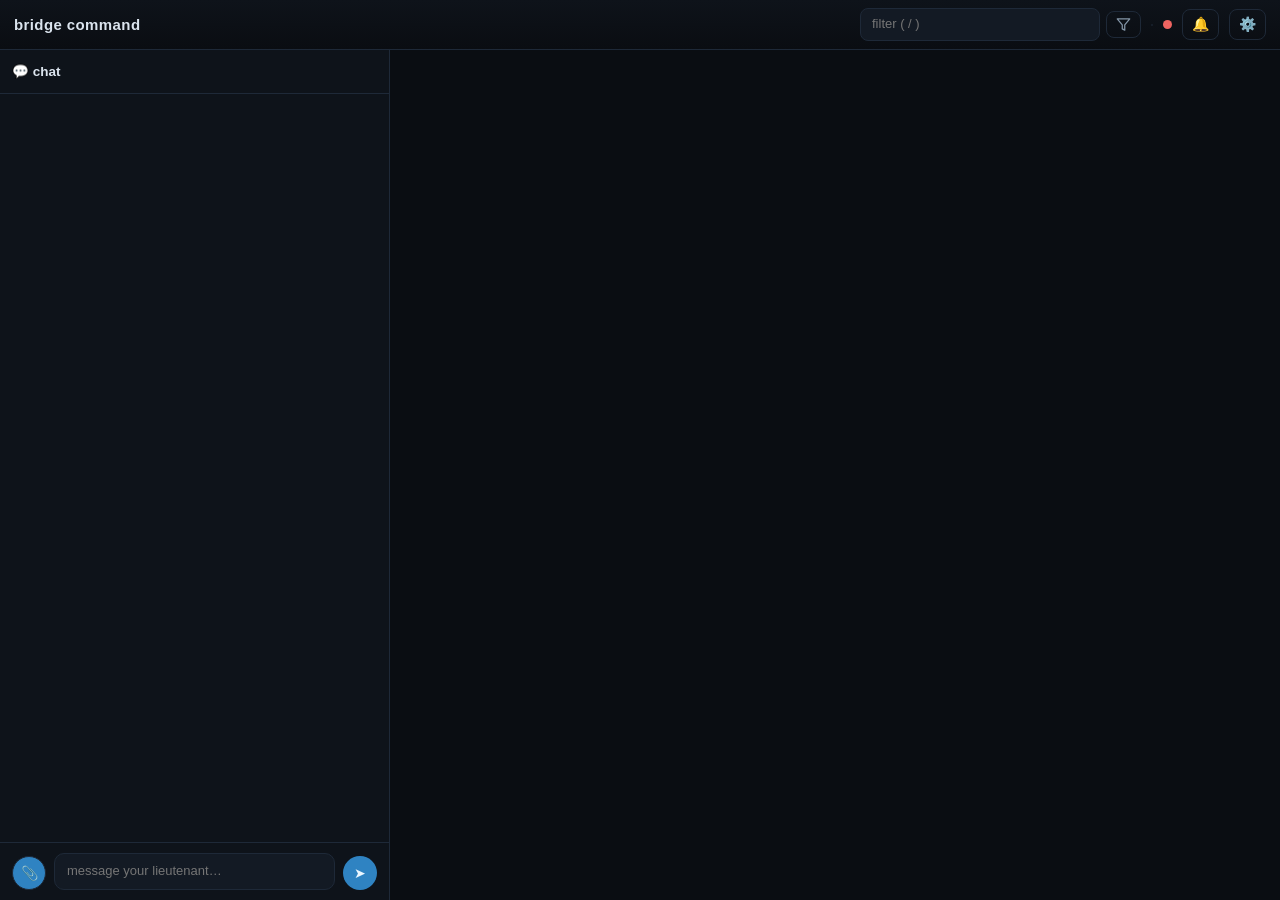
==== ui/index.html @ 44c66519 "Detail plugin actions get their own row; an ACP pane invites no typing and no tmux attach Four plugi" ====
<!DOCTYPE html>
<html lang="en">
<head>
<meta charset="utf-8">
<meta name="viewport" content="width=device-width, initial-scale=1, maximum-scale=1, viewport-fit=cover">
<title>bridge command</title>
<link rel="icon" href="data:image/svg+xml,<svg xmlns='http://www.w3.org/2000/svg' viewBox='0 0 100 100'><text y='.9em' font-size='90'>%E2%9A%93</text></svg>">
<link rel="stylesheet" href="/ui/app.css">
</head>
<body>

<header id="topbar">
  <h1 id="b-title">bridge command</h1>
  <div id="b-subtitle"></div>
  <span id="filter-wrap">
    <!-- mobile only: the text filter collapses to this 🔍; tapping it expands
         the input over the whole row (desktop shows the input directly) -->
    <button id="filter-open" title="search cards">
      <svg viewBox="0 0 24 24" width="15" height="15" fill="none" stroke="currentColor"
           stroke-width="2" stroke-linecap="round" stroke-linejoin="round" aria-hidden="true">
        <circle cx="11" cy="11" r="7"></circle>
        <line x1="21" y1="21" x2="16" y2="16"></line>
      </svg>
    </button>
    <input id="filter" placeholder="filter ( / )" autocomplete="off">
    <!-- the richer filters live in a popup; the badge counts what's active in there -->
    <button id="filter-btn" title="filters">
      <svg viewBox="0 0 24 24" width="15" height="15" fill="none" stroke="currentColor"
           stroke-width="2" stroke-linecap="round" stroke-linejoin="round" aria-hidden="true">
        <polygon points="22 3 2 3 10 12.46 10 19 14 21 14 12.46 22 3"></polygon>
      </svg>
      <span id="filter-btn-n" class="badge-n" hidden></span>
    </button>
    <!-- mobile only: leaves search mode (the filter itself stays applied) -->
    <button id="filter-close" title="done">✕</button>
  </span>
  <!-- the view switcher: one button per switcher view in the main/v1 registry
       (views.js), in rank order — ▦ kanban, ☰ table, 🧊 archived, ⚡ automation,
       then any plugin view. main.js builds the buttons. -->
  <span id="view-seg" role="group" aria-label="board view"></span>
  <span id="status-dot" title="connecting…"></span>
  <button id="bell" title="notifications">🔔<span id="bell-n" class="badge-n" hidden></span></button>
  <button id="gear" title="settings">⚙️</button>
</header>

<!-- filter popup (filterpop.js renders its content) -->
<div id="filter-panel" hidden></div>

<!-- notifications dropdown -->
<div id="notif-panel" hidden>
  <div class="np-head">
    <span class="np-title">Notifications</span>
    <label class="np-all"><input type="checkbox" id="np-show-all"> show all events</label>
    <button id="np-mark-all">mark all read</button>
  </div>
  <div id="np-list"></div>
</div>

<!-- settings panel -->
<div id="settings-panel" hidden>
  <div class="sp-title">voice</div>
  <div class="sp-row">
    <button id="voice-btn" title="speak new lieutenant messages">🔊 off</button>
    <span id="voice-tools" class="dim">
      <select id="voice-select" title="TTS voice"></select>
      <button id="voice-test" title="test the selected voice">▶</button>
    </span>
  </div>
  <!-- the phone-in-a-pocket switch: holds the audio session open (an inaudible
       tone through the same element the speech leaves through) so a reply still
       plays after a Siri Shortcut has taken the microphone from a locked
       screen, and arms the corpse watch that catches the context it kills.
       Off by default: it costs battery and a desktop tab needs none of it. -->
  <div class="sp-title">pocket</div>
  <div class="sp-row">
    <button id="ka-btn" title="keep audio alive with the screen off — for talking to the board from a locked phone; costs battery">🎧 off</button>
    <select id="ka-voice" title="what plays while the session is held: an inaudible tone, or one of five ambient loops"></select>
  </div>
  <div class="sp-title">notifications</div>
  <div id="ns-body">
    <div class="sp-row">
      <button id="ns-master-btn" title="toast + sound for board events">🔔 on</button>
      <input id="ns-volume" type="range" min="0" max="1" step="0.05" title="notification volume">
    </div>
    <div id="ns-list"></div>
  </div>
  <!-- per browser: the terminal is a fact about this machine, and a phone has
       none. Off renders nothing; on, the 👁 drawer gets a ⌨ that opens the
       agent's tmux session outside the board. -->
  <div class="sp-title">terminal</div>
  <div class="sp-row">
    <select id="term-opener" title="how the 👁 drawer's ⌨ opens an agent's session in a real terminal"></select>
  </div>
  <div class="sp-title">monitoring</div>
  <div class="sp-row">
    <button id="mon-open" title="live machine & per-agent load (samples only while open)">📈 machine load</button>
  </div>
  <!-- everything above this line is about THIS BROWSER. The config screen is
       not: it is the board itself, shared by everyone on it, so it hands off to
       a screen of its own. This dropdown is the browser's settings; that screen
       is the board's. -->
  <div class="sp-title">config</div>
  <div class="sp-row">
    <button id="config-open" title="labels, playbooks, projects and lieutenants — the board's own settings">🗂 config</button>
  </div>
</div>

<!-- label picker popover -->
<div id="label-picker" hidden>
  <input id="lp-input" placeholder="add label…" autocomplete="off">
  <div id="lp-list"></div>
</div>

<main id="layout">
  <!-- chat: left, full height, always open on desktop -->
  <section id="chat">
    <div id="chat-head">
      <button id="chat-back" hidden>←</button>
      <!-- lieutenant switcher trigger: the current lieutenant's face + name +
           model/context; tapping it opens the #lt-switcher dropdown below -->
      <button id="chat-lt" type="button" hidden aria-haspopup="listbox" aria-expanded="false"></button>
      <!-- current lieutenant's controls, reachable without opening the dropdown -->
      <button id="chat-lt-peek" class="lts-peek" type="button" hidden title="watch this lieutenant's terminal live">👁</button>
      <button id="chat-lt-menu" class="lts-menu" type="button" hidden title="lieutenant actions">⋯</button>
      <div id="chat-title">💬 chat</div>
      <button id="chat-card-open" title="open card" hidden>open card</button>
    </div>
    <!-- lieutenant switcher dropdown: one row per lieutenant (avatar, name,
         model, context bar, unread/owed) + the ＋ lieutenant row -->
    <div id="lt-switcher" role="listbox" hidden></div>
    <div id="chat-feed"></div>
    <div id="chat-send-err" hidden></div>
    <div id="chat-atts" hidden></div>
    <!-- file context: while a file screen is open, this says which file (and
         which lines, when something is selected) rides along with every
         message sent from here — see chat.js refreshQuote -->
    <div id="chat-quote" hidden></div>
    <form id="chat-form" class="composer">
      <!-- slash-command autocomplete: opens when the composer holds a single
           leading-"/" token; fed by /api/commands for the current chat target -->
      <div id="chat-slash" hidden></div>
      <input id="chat-file" type="file" multiple hidden>
      <button type="button" id="chat-attach" class="composer-attach" title="attach files (images & any type)">📎</button>
      <textarea id="chat-input" rows="1" placeholder="message your lieutenant…" autocomplete="off"></textarea>
      <button type="submit" title="send">➤</button>
    </form>
    <div class="pane-resize" id="chat-resize" title="drag to resize · double-click to reset"></div>
  </section>

  <!-- board: right — one region, one view at a time from the main/v1
       registry (views.js): kanban | table | archived | automation, then any
       plugin view — the switcher, remembered — and the file and settings
       screens, which are not in it (you enter them by opening a file, or from
       the gear). All of them take the board's place with the chat still at
       its side. -->
  <section id="board-wrap">
    <!-- every view below is a .bc-view: views.js marks the one on screen
         .view-on. Plugin views get a div of their own, inserted before the
         taskbar. -->
    <div id="board" class="bc-view"><div class="empty">waiting for board…</div></div>
    <div id="table" class="bc-view"></div>
    <div id="archive" class="bc-view"></div>
    <div id="filepane" class="bc-view"></div>
    <!-- the config screen: one section per thing the BOARD owns, as opposed to
         the browser looking at it — labels, playbooks, projects, lieutenants. -->
    <div id="settings-screen" class="bc-view">
      <!-- the heading row carries the tabs: one button per section, wearing the
           same segmented look as the ▦☰🧊⚡ switcher. data-tab pairs with the
           section's data-sec — that pairing IS the switching logic, so a new
           section is a section element and a button, nothing else. -->
      <!-- the way out, on every viewport: on a phone the ▦☰🧊⚡ switcher has
           collapsed to the active mode's button and this screen has none, so
           without the ⟵ there is no exit. Wears the file screen's crumb look. -->
      <div class="ss-headrow">
        <button type="button" id="ss-back" class="fs-back" title="back to the board">⟵</button>
        <div class="ss-head">config</div>
        <span id="ss-tabs" role="group" aria-label="config section">
          <button type="button" data-tab="labels" class="on">labels</button>
          <button type="button" data-tab="playbooks">playbooks</button>
          <button type="button" data-tab="projects">projects</button>
          <button type="button" data-tab="lieutenants">lieutenants</button>
          <button type="button" data-tab="plugins">plugins</button>
        </span>
      </div>
      <section class="ss-sec on" id="ss-labels" data-sec="labels">
        <div class="ss-title">labels</div>
        <div id="lm-list"></div>
        <form id="lm-new">
          <input id="lm-color" type="color" value="#4cc2ff" title="label color">
          <input id="lm-name" placeholder="new label…" autocomplete="off">
          <button type="submit">add</button>
        </form>
      </section>
      <!-- playbooks: the templates a card start renders. Clicking one opens it
           on the file screen — the same editor a card artifact opens in. -->
      <section class="ss-sec" id="ss-playbooks" data-sec="playbooks">
        <div class="ss-title">playbooks</div>
        <div id="pb-list"></div>
        <div id="pb-dir" class="ss-note"></div>
        <!-- the two vocabularies a playbook is written in, rendered from
             /api/playbooks `reference` (server/playbooks.js owns the text).
             Visible without a click, and scrolling on its own so it never
             pushes the list off a phone screen. -->
        <div id="pb-ref"></div>
      </section>
      <!-- projects: the registry a card's `repo` attribute has to name. Showing
           only — registering one clones a repo and removing one deletes a
           checkout that may hold uncommitted work, so both stay at a terminal. -->
      <section class="ss-sec" id="ss-projects" data-sec="projects">
        <div class="ss-title">projects</div>
        <div id="pj-list"></div>
      </section>
      <!-- lieutenants: who is on this board, what each one mints next, and the
           one fact the board never shows — whether its session is still up.
           Both actions reuse what exists: ⚙ opens the switcher's own settings
           modal, ✎ opens the charter on the file screen. Retiring stays in the
           switcher's ⋯ menu — one path to the destructive verb. -->
      <section class="ss-sec" id="ss-lieutenants" data-sec="lieutenants">
        <div class="ss-title">lieutenants</div>
        <div id="lt-list"></div>
      </section>
      <!-- plugins: what the server found (shipped + the workspace's own), each
           switched on or off, its config, and what it adds. Writes go to the
           workspace overlay, .bridge-commander/plugins.json. -->
      <section class="ss-sec" id="ss-plugins" data-sec="plugins">
        <div class="ss-title">plugins</div>
        <div id="pl-list"></div>
      </section>
    </div>
    <!-- automation (⚡): the board's clock and the scripts it fires. A schedule
         fires a hook, so the two are ONE screen rather than two tabs — the
         relationship reads off the cards (a schedule names its hook, a hook
         names what fires it) instead of being inferred across a tab switch.
         Anything red is what this screen is opened for, so it sorts to the top
         of its column and the masthead counts it. -->
    <div id="auto-screen" class="bc-view">
      <div class="au-masthead">
        <div class="au-head">automation</div>
        <!-- the one line that answers "is anything wrong" without scrolling -->
        <div id="au-alarm" class="au-alarm" hidden></div>
        <div id="au-counts" class="au-counts"></div>
      </div>
      <div class="au-cols">
        <!-- schedules: one card per schedule — what it fires, when, the next
             fire counting down, how the last one ended, and who a failure
             wakes. PAUSED is a state on the card, never a shade. A `problem`
             (a hook deleted out from under a schedule, a `when` that stopped
             parsing) is the exact silent failure the clock exists to end, so it
             is the whole sentence, in red, on a red card. Clicking a card opens
             its firings in the board's own detail panel — the card itself never
             grows, so the column never reflows under a finger. The form's two pickers are why it is here and
             not terminal-only: a hook that exists and an owner who is
             registered are the refusals `add` spends most of its time on. -->
        <section class="au-col">
          <div class="au-col-head">
            <div class="au-title">schedules</div>
            <div id="sc-count" class="au-count"></div>
          </div>
          <div id="sc-list"></div>
          <!-- outside the list on purpose: paint() clears the list on every
               board event and would swallow a press's only answer. The server's
               refusal is shown VERBATIM here — it names the offending `when`,
               which "invalid" would throw away. -->
          <div id="sc-note" class="au-note"></div>
          <details id="sc-add">
            <summary>add a schedule</summary>
            <form id="sc-form">
              <input id="sc-name" placeholder="name" autocomplete="off">
              <select id="sc-hook" title="the named hook this fires"></select>
              <input id="sc-when" placeholder="when — 5m, or 0 9 * * mon" autocomplete="off">
              <select id="sc-owner" title="the lieutenant a failed firing wakes"></select>
              <select id="sc-overlap" title="what a firing does when the previous one is still running">
                <option value="skip">overlap: skip</option>
                <option value="queue">overlap: queue</option>
                <option value="restart">overlap: restart</option>
              </select>
              <select id="sc-catchup" title="what to do with windows that came due while the board was down">
                <option value="latest">catch-up: latest</option>
                <option value="all">catch-up: all</option>
                <option value="none">catch-up: none</option>
              </select>
              <button type="submit">add</button>
            </form>
          </details>
        </section>
        <!-- hooks: the workspace's own executable scripts. One card each — what
             fires it (a lifecycle event, a schedule by name, or nothing but the
             ▶), how the last run ended, ▶ to run it, ✎ to open the file in the
             same editor a playbook opens in. No create button: naming a file,
             making it executable and writing bash into a text box on a phone is
             the worst way to do all three. -->
        <section class="au-col">
          <div class="au-col-head">
            <div class="au-title">hooks</div>
            <div id="hk-count" class="au-count"></div>
          </div>
          <div id="hk-list"></div>
          <!-- what the last ▶ or ✎ did. Outside the list for the same reason
               the schedules note is. -->
          <div id="hk-note" class="au-note"></div>
          <div id="hk-dir" class="au-dir"></div>
        </section>
      </div>
    </div>
    <!-- the taskbar (activities.js): tracked command runs — running ones with a
         spinner, the last few that ended with ✓ / ✗. Hidden while there are none. -->
    <div id="taskbar" hidden></div>
  </section>
</main>

<!-- mobile bottom tabs -->
<nav id="tabs">
  <button id="tab-chat" class="on">💬 Chat<span id="tab-chat-n" class="badge-n" hidden></span></button>
  <button id="tab-board">▦ Board<span id="tab-board-n" class="badge-n" hidden></span></button>
</nav>

<!-- card detail -->
<aside id="detail" hidden>
  <div class="pane-resize" id="detail-resize" title="drag to resize · double-click to reset"></div>
  <div class="dt-head">
    <div class="dt-emoji" id="dt-emoji"></div>
    <div class="dt-titles">
      <div class="dt-title" id="dt-title" title="click to rename"></div>
      <input class="dt-title-input" id="dt-title-input" type="text" maxlength="200"
             aria-label="card title" autocomplete="off" spellcheck="false" hidden />
      <div class="dt-sub" id="dt-sub"></div>
    </div>
    <button id="dt-talk" title="talk in this card's thread">💬 talk</button>
    <button id="dt-menu-btn" title="move / archive">⋯</button>
    <!-- archived snapshots only: the one action a frozen card offers -->
    <button id="dt-unarch" class="tv-unarch" hidden>🧟 unarchive</button>
    <button id="dt-close" title="close">✕</button>
  </div>
  <!-- plugin buttons (detail.actions/v1), painted by detail.js: a row of their
       own, so any number of them wraps instead of squeezing the title -->
  <div id="dt-pactions"></div>
  <!-- the collapsed line: PR state and the tail of the timeline, one row, no wrap.
       Clicking it opens #dt-fold below, which holds the full attribute list,
       the labels and the whole timeline. -->
  <div class="dt-strip" id="dt-strip" role="button" tabindex="0"
       title="click for every attribute, label and event"></div>
  <div class="dt-scroll">
    <!-- the panel's second subject: a schedule or a hook from the ⚡ screen.
         Same aside, so it opens, closes, resizes and goes full-screen on a
         phone exactly as a card does — the module that owns the subject paints
         this div and nothing else in the panel. -->
    <div id="dt-aux" hidden></div>
    <div class="dt-fold" id="dt-fold" hidden>
      <div class="dt-attrs" id="dt-attrs"></div>
      <div class="dt-labels" id="dt-labels"></div>
      <div class="dt-events-head">timeline</div>
      <div class="dt-events" id="dt-events"></div>
    </div>
    <div class="dt-artifacts" id="dt-artifacts"></div>
    <div class="dt-body md" id="dt-body"></div>
    <button id="dt-body-edit" type="button" title="edit description">✎ edit</button>
    <div id="dt-body-editor" hidden>
      <textarea id="dt-body-input" rows="8" spellcheck="false" placeholder="body (markdown)"></textarea>
      <div class="dt-body-actions">
        <button type="button" id="dt-body-cancel">cancel</button>
        <button type="button" id="dt-body-save">save</button>
      </div>
    </div>
    <!-- archived snapshots: the frozen thread, inline (live cards chat on the left) -->
    <div class="dt-events-head" id="dt-thread-head" hidden>thread (frozen)</div>
    <div id="dt-thread" hidden></div>
    <!-- plugin sections (detail.sections/v1), below every built-in one -->
    <div id="dt-sections"></div>
  </div>
</aside>

<!-- lieutenant settings modal (switcher ⋯ → settings): everything about a
     lieutenant the BOARD owns. Every field commits on pick. The charter is not
     here — it is the lieutenant's memory file in the workspace. -->
<div id="ls-overlay" hidden>
  <form id="ls-modal">
    <div class="nc-title">Settings — <span id="ls-who"></span></div>
    <div class="lt-row">
      <input id="ls-color" type="color" title="lieutenant color">
      <input id="ls-prefix" maxlength="8" size="5" placeholder="MON"
             title="card-id prefix — heads every card id this lieutenant mints (MON-14)">
      <select id="ls-voice" title="the voice this lieutenant speaks with"></select>
    </div>
    <!-- What this lieutenant RUNS ON. Changing the harness is not cosmetic: it
         kills the session and respawns it, so it asks first. The model is a
         free-text box on purpose — the board keeps no list of model names, the
         string goes straight to the harness CLI. -->
    <div class="lt-row">
      <!-- options: the harnesses GET /api/plugins lists (plugins.js fills them) -->
      <select id="ls-harness" title="agent harness — changing this respawns the lieutenant"></select>
      <input id="ls-model" placeholder="model (harness default)" autocomplete="off" spellcheck="false"
             title="passed to the harness as --model on every spawn and resume; empty = the harness default">
    </div>
    <div id="ls-grid"></div>
    <div class="nc-actions">
      <button type="button" id="ls-cancel">close</button>
    </div>
  </form>
</div>

<!-- new card modal -->
<div id="nc-overlay" hidden>
  <form id="nc-modal">
    <div class="nc-title">New card</div>
    <input id="nc-name" placeholder="title" autocomplete="off" required>
    <select id="nc-owner" title="owning lieutenant" required></select>
    <select id="nc-type" title="card type">
      <option value="plan">🧠 plan</option>
      <option value="implementation">🔥 implementation</option>
      <option value="investigation">🕵️ investigation</option>
    </select>
    <!-- the playbook: which markdown file card start renders into the worker's
         brief. Options come from /api/playbooks (the workspace's playbooks/). -->
    <select id="nc-playbook" title="playbook — what the worker's brief is rendered from"></select>
    <textarea id="nc-body" placeholder="body (markdown, optional)" rows="5"></textarea>
    <div class="nc-actions">
      <button type="button" id="nc-cancel">cancel</button>
      <button type="submit" id="nc-create">create</button>
    </div>
  </form>
</div>

<!-- new lieutenant modal -->
<div id="lt-overlay" hidden>
  <form id="lt-modal">
    <div class="nc-title">New lieutenant</div>
    <div class="lt-row">
      <input id="lt-color" type="color" value="#58b6ff" title="lieutenant color">
      <input id="lt-name" placeholder="name" autocomplete="off" required>
      <select id="lt-harness" title="agent harness"></select>
    </div>
    <div id="lt-avatar-grid"></div>
    <div class="nc-actions">
      <button type="button" id="lt-cancel">cancel</button>
      <button type="submit" id="lt-create">create</button>
    </div>
  </form>
</div>

<!-- pane peek drawer (👁): a worker's / lieutenant's terminal, live over SSE -->
<div id="pane-overlay" hidden>
  <div id="pane-modal">
    <div class="pane-head">
      <span class="pane-live" id="pane-live" title="not streaming"></span>
      <span class="pane-live-lbl">live</span>
      <span class="pane-title" id="pane-title"></span>
      <span class="pane-hint" id="pane-hint">click the screen to type</span>
      <a id="pane-term" hidden title="open this session in a real terminal">⌨</a>
      <button id="pane-close" title="close">✕</button>
    </div>
    <!-- One window, no tabs — the drawer looks exactly as it always has. A card
         that offers several (an orchestrator and the agents beside it) gets one
         button each, rendered by pane.js. -->
    <div class="pane-tabs" id="pane-tabs" hidden></div>
    <!-- tabindex makes the screen focusable: focused, it forwards keystrokes to
         the pane (including Escape, which is why the head carries the way out) -->
    <pre id="pane-body" tabindex="0"></pre>
    <div id="pane-msg" hidden></div>
  </div>
</div>

<!-- machine-load monitor (⚙️ → monitoring): on-demand, samples only while open -->
<div id="mon-overlay" hidden>
  <div id="mon-modal">
    <div class="pane-head">
      <span class="pane-live" id="mon-live" title="not sampling"></span>
      <span class="pane-live-lbl">live</span>
      <span class="pane-title">machine load</span>
      <button id="mon-close" title="close">✕</button>
    </div>
    <div id="mon-body">
      <div id="mon-machine"></div>
      <div class="mon-sec">agents</div>
      <div id="mon-agents"></div>
      <div id="mon-containers" hidden></div>
    </div>
  </div>
</div>

<!-- one firing's log (⚡ screen): the output of a single run, over the screen.
     A log is a terminal's output — mono, scrolling inside the modal, never
     poured into a list. Backdrop and Escape close it, same as the two above. -->
<div id="log-overlay" hidden>
  <div id="log-modal">
    <div class="pane-head">
      <span class="pane-title" id="log-title"></span>
      <button id="log-close" title="close">✕</button>
    </div>
    <pre id="log-body"></pre>
  </div>
</div>

<!-- artifact viewer -->
<div id="av-overlay" hidden>
  <div id="av-modal">
    <div class="av-head"><span class="av-name" id="av-name"></span><a id="av-download" title="download" hidden>⬇</a><button id="av-copy" title="copy full source" aria-label="copy full source to clipboard" hidden>⧉</button><button id="av-src" title="toggle rendered / source" hidden>&lt;/&gt;</button><button id="av-edit" title="edit this file — opens the file screen" hidden>✎</button><button id="av-expand" title="expand">⛶</button><button id="av-close" title="close">✕</button></div>
    <pre id="av-body"></pre>
    <div id="av-img-wrap" hidden><img id="av-img" alt=""></div>
    <div id="av-video-wrap" hidden><video id="av-video" controls playsinline preload="metadata"></video></div>
    <div id="av-audio-wrap" hidden><audio id="av-audio" controls preload="metadata"></audio></div>
    <iframe id="av-frame" hidden></iframe>
  </div>
</div>

<!-- markdown stack (vendored, zero-CDN): classic scripts so md.js sees the
     globals; highlight.js and mermaid are lazy-loaded by md.js on demand -->
<script src="/ui/vendor/marked.umd.js"></script>
<script src="/ui/vendor/purify.min.js"></script>
<script type="module" src="/ui/js/main.js"></script>
</body>
</html>
---- ui/app.css ----
/* bridge command — premium dark UI */
:root {
  --bg: #0a0d12;
  --bg2: #0e131a;
  --panel: #131a24;
  --panel2: #1a2330;
  --panel3: #212d3d;
  --line: #1e2938;
  --line2: #2b3a4e;
  --text: #dbe4ee;
  --dim: #8496a8;
  --faint: #5a6b7d;
  --accent: #58b6ff;
  --accent2: #2f83c2;
  --accent-soft: rgba(88, 182, 255, .12);
  --ok: #3ecf8e;
  --warn: #e6c04a;
  --danger: #ef6461;
  /* the semantic tints: a state that has to be seen across a room needs a
     ground as well as a text colour, and these sit on --panel without lifting
     it off the page */
  --ok-soft: rgba(62, 207, 142, .10);
  --warn-soft: rgba(230, 192, 74, .10);
  --danger-soft: rgba(239, 100, 97, .09);
  --user-bubble: #1d3a52;
  --user-line: #2b5578;
  --radius: 10px;
  --sans: -apple-system, BlinkMacSystemFont, "Segoe UI", Inter, Roboto, "Helvetica Neue", sans-serif;
  --mono: "SF Mono", ui-monospace, "Cascadia Code", Menlo, Consolas, monospace;
  --shadow: 0 12px 32px rgba(0, 0, 0, .55);
}
* { box-sizing: border-box; margin: 0; padding: 0; }
[hidden] { display: none !important; }
html { height: 100%; }
/* Lock the app shell to the VISIBLE viewport. On mobile Safari a `height:100%`
   chain resolves against the large (URL-bar-hidden) viewport, so the flex column
   loses a definite height, `flex:1` panes stop clipping (`overflow-y:auto` never
   gets a height), the chat feed grows to full content height, and the bottom tab
   bar strands mid-screen. `100dvh` tracks the dynamic viewport and gives the
   column a real height; `100vh` is the fallback for older engines. */
body {
  height: 100vh; height: 100dvh; min-height: 0;
  background: var(--bg); color: var(--text);
  font: 14px/1.45 var(--sans);
  overflow: hidden; display: flex; flex-direction: column;
  -webkit-font-smoothing: antialiased;
}
a { color: var(--accent); text-decoration: none; }
a:hover { text-decoration: underline; }
button { font: inherit; color: inherit; background: none; border: none; cursor: pointer; }
input, textarea, select { font: inherit; color: var(--text); }

/* thin scrollbars everywhere */
* { scrollbar-width: thin; scrollbar-color: var(--line2) transparent; }
*::-webkit-scrollbar { width: 6px; height: 6px; }
*::-webkit-scrollbar-thumb { background: var(--line2); border-radius: 3px; }
*::-webkit-scrollbar-track { background: transparent; }

/* ---------- header ---------- */
#topbar {
  display: flex; align-items: center; gap: 10px; flex: none; height: 50px;
  padding: 0 14px; border-bottom: 1px solid var(--line);
  background: linear-gradient(180deg, var(--bg2), var(--bg));
}
#topbar h1 { font-size: 15px; font-weight: 650; letter-spacing: .4px; white-space: nowrap; }
#b-subtitle { color: var(--faint); font-size: 12px; overflow: hidden; text-overflow: ellipsis; white-space: nowrap; flex: 0 1 auto; }
#filter-wrap { display: flex; align-items: center; gap: 6px; flex: 1 1 auto; justify-content: flex-end; min-width: 0; }
#filter {
  width: min(240px, 100%); background: var(--panel); border: 1px solid var(--line); border-radius: 8px;
  font-size: 13px; padding: 6px 11px; outline: none; transition: border-color .15s, width .2s;
}
#filter:focus { border-color: var(--accent2); }
#filter-age {
  background: var(--panel); border: 1px solid var(--line); border-radius: 8px; color: var(--dim);
  font-size: 11.5px; padding: 6px 4px; max-width: 105px; cursor: pointer; outline: none; flex: none;
}
#filter-age:hover, #filter-age:focus { border-color: var(--accent2); }
#filter-chips { display: flex; gap: 5px; align-items: center; flex: none; max-width: 40%; overflow: hidden; }
.fchip {
  display: inline-flex; align-items: center; gap: 5px; font-size: 11px; padding: 2px 9px;
  border-radius: 10px; background: var(--accent2); color: #eaf6ff; cursor: pointer; white-space: nowrap;
}
.fchip:hover { background: var(--accent); color: #06222f; }
.fchip .x { font-size: 10px; opacity: .8; }
#filter-clear { display: none; color: var(--dim); font-size: 12px; padding: 0 2px; }
#filter-clear:hover { color: var(--text); }
#status-dot { width: 9px; height: 9px; border-radius: 50%; flex: none; background: var(--danger); transition: background .3s; }
#status-dot.ok { background: var(--ok); }
#status-dot.busy { background: var(--warn); }
#bell, #gear {
  position: relative; border: 1px solid var(--line); border-radius: 8px; color: var(--dim);
  padding: 4px 9px; font-size: 14px; flex: none; transition: border-color .15s, color .15s;
}
#bell:hover, #gear:hover, #bell.on, #gear.on { color: var(--accent); border-color: var(--accent2); }
.badge-n {
  position: absolute; top: -6px; right: -6px; min-width: 16px; height: 16px; padding: 0 4px;
  border-radius: 8px; background: var(--danger); color: #fff; font-size: 10px; font-weight: 700;
  line-height: 16px; text-align: center; pointer-events: none;
}

/* ---------- layout ---------- */
#layout { flex: 1; min-height: 0; display: flex; }
/* min-height:0 so these panes can shrink below content height and their inner
   flex:1 scroll regions (#chat-feed, #board) actually clip on mobile. */
#chat {
  flex: none; width: var(--chat-w, 390px); min-width: 0; min-height: 0; display: flex; flex-direction: column;
  border-right: 1px solid var(--line); background: var(--bg2); position: relative;
}
#board-wrap { flex: 1; min-width: 0; min-height: 0; display: flex; flex-direction: column; }

/* drag handle on a panel's inner edge (resize.js); hidden on narrow screens
   where the panels are full-width */
.pane-resize { position: absolute; top: 0; bottom: 0; width: 7px; cursor: col-resize; z-index: 5; touch-action: none; }
.pane-resize:hover, body.resizing .pane-resize { background: var(--accent2); opacity: .35; }
#chat-resize { right: -3px; }
#detail-resize { left: -3px; }
body.resizing { user-select: none; cursor: col-resize; }
#tabs { display: none; }

/* ---------- chat ---------- */
#chat-head {
  flex: none; display: flex; align-items: center; gap: 8px; height: 44px; padding: 0 12px;
  border-bottom: 1px solid var(--line);
}
#chat-back { color: var(--accent); font-size: 16px; padding: 2px 8px; border-radius: 6px; }
#chat-back:hover { background: var(--accent-soft); }
#chat-title { font-weight: 600; font-size: 13.5px; flex: 1; overflow: hidden; text-overflow: ellipsis; white-space: nowrap; }
#chat-card-open { color: var(--dim); font-size: 11.5px; border: 1px solid var(--line); border-radius: 6px; padding: 3px 8px; }
#chat-card-open:hover { color: var(--accent); border-color: var(--accent2); }
#chat-feed { flex: 1; min-height: 0; overflow-y: auto; -webkit-overflow-scrolling: touch; overscroll-behavior: contain; padding: 14px 12px; display: flex; flex-direction: column; gap: 8px; }

.msg { max-width: 88%; flex: none; padding: 9px 13px; border-radius: 12px; font-size: 15px; line-height: 1.5; animation: msg-in .18s ease-out; }
@keyframes msg-in { from { opacity: 0; transform: translateY(4px); } to { opacity: 1; transform: none; } }
.msg.agent { align-self: flex-start; background: var(--panel); border: 1px solid var(--line); border-bottom-left-radius: 4px; }
.msg.user { align-self: flex-end; background: var(--user-bubble); border: 1px solid var(--user-line); border-bottom-right-radius: 4px; }
/* optimistic send awaiting its server echo: same bubble, visibly provisional */
.msg.pending { opacity: .55; }
.msg .ts { display: block; color: var(--faint); font-size: 11px; margin-top: 4px; font-family: var(--mono); }
.msg .pre { white-space: pre-wrap; overflow-wrap: anywhere; }
/* the card chip on a unified-stream bubble: which card thread this message
   came from; clicking filters the chat to that thread + opens the card */
.msg-chip {
  display: block; width: fit-content; max-width: 100%; margin: 0 0 6px;
  padding: 2px 9px; border-radius: 999px; border: 1px solid var(--line2);
  background: var(--bg); color: var(--dim); font-size: 11px; line-height: 1.6;
  cursor: pointer; white-space: nowrap; overflow: hidden; text-overflow: ellipsis;
}
.msg-chip:hover { color: var(--text); border-color: var(--accent2); }
.msg.cmd .msg-chip { flex: none; margin: 0; align-self: center; }
.msg.typing .msg-chip { margin: 0 0 0 6px; }

.msg.typing { display: flex; align-items: center; gap: 4px; }
.msg.typing .tdot { width: 6px; height: 6px; border-radius: 50%; background: var(--dim); animation: typing-blink 1.2s infinite; }
.msg.typing .tdot:nth-child(2) { animation-delay: .2s; }
.msg.typing .tdot:nth-child(3) { animation-delay: .4s; }
.msg.typing .lbl { color: var(--faint); font-size: 11px; margin-left: 4px; }
@keyframes typing-blink { 0%, 80%, 100% { opacity: .25; } 40% { opacity: 1; } }
/* stale-owed: the "may be stuck" state — static amber, clearly NOT healthy typing */
.msg.typing.stale { border-color: var(--warn); }
.msg.typing.stale .twarn { color: var(--warn); font-size: 13px; line-height: 1; }
.msg.typing.stale .lbl { color: var(--warn); }
/* queued-owed: delivered but not picked up yet — static hourglass, no animation,
   so a message sitting unseen in the inbox never reads as "being responded to" */
.msg.typing.queued .tcheck { color: var(--dim); font-size: 13px; line-height: 1; }
/* per-message speak button (agent bubbles only): hover-revealed on desktop */
.msg.agent { position: relative; }
.msg-speak {
  position: absolute; right: 4px; bottom: 3px; padding: 1px 4px; line-height: 1;
  font-size: 12px; border-radius: 6px; background: var(--panel2); border: 1px solid var(--line);
  color: var(--dim); cursor: pointer; opacity: 0; transition: opacity .12s;
}
.msg.agent:hover .msg-speak, .msg-speak:focus-visible { opacity: .85; }
.msg-speak:hover { opacity: 1; color: var(--text); border-color: var(--faint); }
.msg-speak.speaking { opacity: 1; color: var(--accent); border-color: var(--accent2); }
@media (hover: none) { .msg-speak { opacity: .6; } } /* touch: always visible, small */
/* per-message copy button, same family — BOTH sides; on agent bubbles it sits
   left of the 🔊 (one tap → clipboard → the phone's read-aloud shortcut) */
.msg.user { position: relative; }
.msg-copy {
  position: absolute; right: 4px; bottom: 3px; padding: 1px 5px; line-height: 1;
  font-size: 12px; border-radius: 6px; background: var(--panel2); border: 1px solid var(--line);
  color: var(--dim); cursor: pointer; opacity: 0; transition: opacity .12s;
}
.msg.agent .msg-copy { right: 32px; }
.msg:hover .msg-copy, .msg-copy:focus-visible { opacity: .85; }
.msg-copy:hover { opacity: 1; color: var(--text); border-color: var(--faint); }
.msg-copy.ok { opacity: 1; color: var(--ok); border-color: var(--ok); }
@media (hover: none) { .msg-copy { opacity: .6; } } /* touch: always visible, small */

/* slash-command request+reply: the SYSTEM speaking, not a lieutenant. Full-width
   console block — monospace, dim palette, subtle border, a small ⌘ affordance —
   deliberately unlike the agent/user chat bubbles. No avatar, no speak button. */
.msg.cmd {
  align-self: stretch; max-width: 100%; width: 100%;
  background: var(--bg2); border: 1px solid var(--line); border-radius: 8px;
  font-family: var(--mono); font-size: 12.5px; line-height: 1.5;
  padding: 8px 12px; animation: none;
}
.msg.cmd .ts { font-family: var(--mono); }
.msg.cmd.cmd-req {
  display: flex; align-items: baseline; gap: 8px;
  background: transparent; border-style: dashed; border-color: var(--line2);
  color: var(--dim); padding: 6px 12px;
}
.msg.cmd-req .cmd-glyph { color: var(--accent); flex: none; }
.msg.cmd-req .cmd-line { color: var(--text); overflow-wrap: anywhere; flex: 1; min-width: 0; }
.msg.cmd-req .ts { margin-top: 0; flex: none; align-self: center; }
.msg.cmd.cmd-reply { border-left: 2px solid var(--line2); }
.msg.cmd-reply .cmd-badge {
  display: inline-block; color: var(--faint); font-size: 10.5px; letter-spacing: .04em;
  text-transform: uppercase; margin-bottom: 6px;
}
.msg.cmd-reply .cmd-out { color: var(--dim); white-space: pre-wrap; overflow-wrap: anywhere; }
.msg.cmd-reply .cmd-out p { margin: 0 0 4px; }
.msg.cmd-reply .cmd-out p:last-child { margin-bottom: 0; }
/* /status rich block: model line + context/rate progress bars (context-bar
   visual language reused from the chat header) */
.status-block { display: flex; flex-direction: column; gap: 7px; }
.status-block .st-model { color: var(--text); font-size: 13px; }
.status-block .st-effort { color: var(--dim); }
.status-block .st-row { display: flex; align-items: center; gap: 9px; }
.status-block .st-lbl { color: var(--dim); flex: none; width: 68px; }
.status-block .st-bar { flex: 1; min-width: 40px; height: 7px; }
.status-block .st-val { color: var(--dim); flex: none; font-size: 11.5px; white-space: nowrap; }

.feed-day { align-self: center; color: var(--faint); font-size: 10.5px; margin: 6px 0 2px; font-family: var(--mono); }
.feed-expand {
  align-self: center; color: var(--faint); font-size: 10.5px; margin: 6px 0 2px; font-family: var(--mono);
  border: 1px solid var(--line); border-radius: 10px; padding: 3px 10px; transition: color .15s, border-color .15s;
}
.feed-expand:hover { color: var(--text); border-color: var(--accent2); }

/* composer */
.composer { flex: none; display: flex; gap: 8px; padding: 10px 12px calc(10px + env(safe-area-inset-bottom)); border-top: 1px solid var(--line); align-items: flex-end; position: relative; }
/* slash-command autocomplete — floats just above the composer */
#chat-slash {
  position: absolute; bottom: calc(100% + 4px); left: 10px; right: 10px; z-index: 30;
  display: flex; flex-direction: column; max-height: 190px; overflow-y: auto;
  background: var(--panel2); border: 1px solid var(--line2); border-radius: 10px;
  box-shadow: 0 8px 24px rgba(0, 0, 0, .45); padding: 4px;
}
/* left-aligned rows on the dark panel; explicit bg/color/justify override the
   generic `.composer button` rule (bright accent2 fill, centered) these buttons
   would otherwise inherit — that was the unreadable bright-blue-unselected bug */
#chat-slash .slash-it {
  display: flex; align-items: baseline; gap: 10px; width: 100%; min-width: 0;
  text-align: left; justify-content: flex-start;
  padding: 7px 10px; border-radius: 7px; font-size: 12.5px;
  background: transparent; color: var(--text); transition: background .12s;
}
#chat-slash .slash-it:hover { background: var(--panel3); }
/* the selected/active row gets the accent highlight — subtle tint + accent bar */
#chat-slash .slash-it.on { background: var(--accent-soft); box-shadow: inset 2px 0 0 var(--accent); }
#chat-slash .sn { font-family: var(--mono); color: var(--accent); flex: none; }
#chat-slash .sd { color: var(--dim); font-size: 11.5px; white-space: nowrap; overflow: hidden; text-overflow: ellipsis; }
.composer textarea {
  flex: 1; background: var(--panel); border: 1px solid var(--line); border-radius: 10px;
  padding: 8px 12px; font-size: 13px; outline: none; resize: none; max-height: 132px;
  overflow-y: auto; line-height: 1.45; transition: border-color .15s;
}
.composer textarea:focus { border-color: var(--accent2); }
.composer button {
  flex: none; width: 34px; height: 34px; border-radius: 50%; background: var(--accent2); color: #eaf6ff;
  font-size: 14px; display: flex; align-items: center; justify-content: center; transition: background .15s;
}
.composer button:hover { background: var(--accent); color: #06222f; }
.composer button:disabled { pointer-events: none; }
.composer button.sending { animation: send-pulse 1s ease-in-out infinite; }
@keyframes send-pulse { 50% { opacity: .35; } }
.composer textarea.send-fail { border-color: var(--danger); }
.composer.drag { outline: 2px dashed var(--accent2); outline-offset: -4px; border-radius: 10px; }
.composer-attach {
  flex: none; width: 34px; height: 34px; border-radius: 50%; background: var(--panel2);
  border: 1px solid var(--line); color: var(--dim); font-size: 15px;
  display: flex; align-items: center; justify-content: center; transition: color .15s, border-color .15s, background .15s;
}
.composer-attach:hover { color: var(--accent); border-color: var(--accent2); }
.composer-attach:disabled { opacity: .4; pointer-events: none; }
#chat-send-err {
  flex: none; padding: 6px 12px 0; font-size: 12px; color: var(--danger);
}
#chat-send-err.sync { color: var(--dim); }
/* pending-attachment chips (composer, before send) */
#chat-atts { flex: none; display: flex; flex-wrap: wrap; gap: 6px; padding: 8px 12px 0; }
.att-chip {
  display: inline-flex; align-items: center; gap: 6px; max-width: 100%;
  background: var(--panel); border: 1px solid var(--line); border-radius: 8px; padding: 3px 6px 3px 9px; font-size: 12px;
}
.att-chip-nm { overflow: hidden; text-overflow: ellipsis; white-space: nowrap; max-width: 180px; }
.att-chip-sz { color: var(--faint); font-size: 11px; font-family: var(--mono); flex: none; }
.att-chip-x { flex: none; color: var(--dim); font-size: 12px; padding: 0 3px; line-height: 1; }
.att-chip-x:hover { color: var(--danger); }

/* message attachments (in the feed) */
.atts { display: flex; flex-wrap: wrap; gap: 8px; margin-top: 6px; }
.att { position: relative; display: inline-flex; }
.att-img { max-width: 100%; }
.att-thumb {
  max-width: 100%; max-height: 240px; border-radius: 10px; border: 1px solid var(--line);
  cursor: pointer; display: block; object-fit: contain; background: var(--panel2);
}
.att-thumb:hover { border-color: var(--accent2); }
.att-file .att-open {
  display: inline-flex; align-items: center; gap: 7px; cursor: pointer;
  background: var(--panel2); border: 1px solid var(--line); border-radius: 9px; padding: 6px 10px; max-width: 100%;
}
.att-file .att-open:hover { border-color: var(--accent2); }
.att-ico { flex: none; font-size: 15px; }
.att-nm { overflow: hidden; text-overflow: ellipsis; white-space: nowrap; max-width: 200px; font-size: 13px; }
.att-sz { color: var(--faint); font-size: 11px; font-family: var(--mono); flex: none; }
.att-pin {
  position: absolute; top: 3px; right: 3px; width: 22px; height: 22px; border-radius: 6px;
  background: rgba(4, 7, 11, .55); border: 1px solid var(--line); color: #fff; font-size: 12px;
  display: flex; align-items: center; justify-content: center; opacity: 0; transition: opacity .12s;
}
.att:hover .att-pin, .att-pin:focus-visible { opacity: .9; }
.att-pin:hover { opacity: 1; border-color: var(--accent2); }
.att-file .att-pin { position: static; margin-left: 4px; align-self: center; background: var(--panel2); color: var(--dim); }
@media (hover: none) { .att-pin { opacity: .7; } }

/* ---------- lieutenant switcher (chat header) ----------
   The header trigger carries the current lieutenant (face, name, model+effort,
   context bar, owed state); the dropdown lists every lieutenant with the same
   info + unread/owed and the per-lieutenant controls (👁 / ⋯ / ＋ lieutenant). */
#chat-lt {
  position: relative; flex: 1; min-width: 0; display: flex; align-items: center; gap: 8px;
  padding: 3px 8px; margin-left: -4px; border-radius: 8px; text-align: left;
  transition: background .12s;
}
#chat-lt:hover { background: var(--panel); }
.lt-dot { width: 8px; height: 8px; border-radius: 50%; flex: none; display: inline-block; }
.clt-main { flex: 0 1 auto; min-width: 0; display: flex; flex-direction: column; gap: 1px; }
.clt-name {
  display: inline-flex; align-items: center; gap: 6px; font-weight: 600; font-size: 13.5px;
  max-width: 100%; overflow: hidden; white-space: nowrap;
}
.clt-meta {
  display: inline-flex; align-items: center; gap: 6px; max-width: 100%;
  color: var(--dim); font-size: 10.5px; font-family: var(--mono); white-space: nowrap;
}
.clt-model { overflow: hidden; text-overflow: ellipsis; min-width: 0; }
.clt-effort { color: var(--faint); }
.clt-caret { color: var(--faint); font-size: 10px; flex: none; }
#chat-lt:hover .clt-caret { color: var(--accent); }
#chat-lt .badge-n { top: -3px; right: -3px; }
/* owed indicator (trigger + rows): same dots/⏳/⚠ language as tiles and chat */
#chat-lt .t-typing, .lts-row .t-typing { display: inline-flex; align-items: center; gap: 3px; flex: none; }
#chat-lt .t-typing .tdot, .lts-row .t-typing .tdot { width: 4px; height: 4px; border-radius: 50%; background: var(--accent); animation: typing-blink 1.2s infinite; }
#chat-lt .t-typing .tdot:nth-child(2), .lts-row .t-typing .tdot:nth-child(2) { animation-delay: .2s; }
#chat-lt .t-typing .tdot:nth-child(3), .lts-row .t-typing .tdot:nth-child(3) { animation-delay: .4s; }
#chat-lt .t-typing.stale, .lts-row .t-typing.stale { color: var(--warn); font-size: 11px; line-height: 1; }
#chat-lt .t-typing.queued, .lts-row .t-typing.queued { color: var(--dim); font-size: 11px; line-height: 1; }

#lt-switcher {
  position: absolute; top: 47px; left: 8px; right: 8px; z-index: 60;
  display: flex; flex-direction: column; gap: 2px; padding: 6px;
  background: var(--bg2); border: 1px solid var(--line2); border-radius: 12px;
  box-shadow: var(--shadow); animation: pop-in .14s ease-out;
  max-height: min(440px, 72vh); overflow-y: auto;
}
.lts-row {
  display: flex; align-items: center; gap: 9px; padding: 8px 9px; border-radius: 9px;
  cursor: pointer; user-select: none; -webkit-user-select: none; transition: background .12s;
}
.lts-row:hover { background: var(--panel2); }
.lts-row.on { background: var(--accent-soft); box-shadow: inset 2px 0 0 var(--accent); }
.lts-main { flex: 1; min-width: 0; display: flex; flex-direction: column; gap: 2px; }
.lts-name { display: inline-flex; align-items: center; gap: 6px; font-size: 13.5px; font-weight: 620; max-width: 100%; overflow: hidden; white-space: nowrap; }
.lts-name .badge-n { position: static; flex: none; }
.lts-meta { display: flex; align-items: center; gap: 7px; min-width: 0; color: var(--dim); font-size: 11px; font-family: var(--mono); white-space: nowrap; }
.lts-model { overflow: hidden; text-overflow: ellipsis; min-width: 0; }
.lts-counts { flex: none; color: var(--faint); }
.lts-cur { flex: none; color: var(--accent); font-size: 12px; }
.lts-peek, .lts-menu { flex: none; color: var(--faint); font-size: 14px; line-height: 1; padding: 8px 7px; border-radius: 7px; transition: color .12s, background .12s; }
.lts-peek:hover, .lts-menu:hover { color: var(--accent); background: var(--accent-soft); }
.lts-add {
  display: flex; align-items: center; justify-content: center; margin-top: 4px;
  color: var(--faint); font-size: 12.5px; border: 1px dashed var(--line2);
  border-radius: 9px; padding: 10px; transition: color .15s, border-color .15s;
}
.lts-add:hover { color: var(--accent); border-color: var(--accent2); }

/* ---------- board ---------- */
#board { flex: 1; min-height: 0; display: flex; gap: 12px; padding: 14px; overflow-x: auto; }
.column {
  flex: 1 1 0; min-width: 220px; max-width: 340px; min-height: 0;
  display: flex; flex-direction: column; background: var(--bg2);
  border: 1px solid var(--line); border-radius: 12px;
}
.column.drag-over { border-color: var(--accent2); background: var(--accent-soft); }
.column h2 {
  flex: none; font-size: 12px; font-weight: 650; letter-spacing: .4px;
  color: var(--dim); padding: 10px 12px 8px; display: flex; align-items: center; gap: 6px;
  border-bottom: 1px solid var(--line);
}
.column h2 .count { color: var(--faint); font-weight: 500; margin-left: auto; font-family: var(--mono); font-size: 11px; }
.column h2 .add-card { color: var(--faint); font-size: 15px; line-height: 1; padding: 0 3px; border-radius: 5px; }
.column h2 .add-card:hover { color: var(--accent); background: var(--accent-soft); }
.cards { flex: 1; min-height: 24px; overflow-y: auto; display: flex; flex-direction: column; gap: 7px; padding: 9px; }

/* tile: small + dense. flex:none — tiles are flex children of the scrollable
   .cards column; overflow:hidden zeroes their automatic min-height, so without
   it they'd flex-shrink to fit the column and clip chips at the bottom edge
   (seen on narrow screens where 2-line titles make tiles taller). A tile always
   keeps its natural content height; the column scrolls. */
.tile {
  position: relative; overflow: hidden; flex: none;
  background: var(--panel); border: 1px solid var(--line); border-radius: 9px;
  padding: 9px 11px; cursor: pointer; user-select: none; -webkit-user-select: none;
  transition: border-color .15s, transform .12s, box-shadow .15s;
}
.tile:hover { border-color: var(--line2); transform: translateY(-1px); box-shadow: 0 4px 14px rgba(0,0,0,.35); }
/* owner color stripe on the tile's LEFT edge: every card belongs to exactly one
   lieutenant, and its tile carries that lieutenant's color. Absolute strip so it
   never shoves content. */
.tile .t-stripe { position: absolute; left: 0; top: 0; bottom: 0; width: 3px; border-radius: 9px 0 0 9px; }
/* worker-state stripe on the tile's RIGHT edge (persistent status signal,
   separate from the transient top-right corner — the left edge is the owner's
   color). Pseudo-element so it never shoves content. */
.tile.worker::after {
  content: ''; position: absolute; right: 0; top: 0; bottom: 0; width: 3px; border-radius: 0 9px 9px 0;
}
.tile.worker-working::after { background: var(--ok); animation: worker-pulse 1.5s ease-in-out infinite; }
.tile.worker-needs-you::after { background: var(--warn); } /* amber, solid */
.tile.worker-idle::after { background: var(--faint); } /* dim slate, solid */
@keyframes worker-pulse { 0%, 100% { opacity: .4; } 50% { opacity: 1; } }
.tile.open { border-color: var(--accent); }
/* transient "this one" pulse when a chat card chip points at the tile */
.tile.flash { animation: tile-flash 1.6s ease-out; }
@keyframes tile-flash {
  0%, 55% { border-color: var(--accent); box-shadow: 0 0 0 3px rgba(88, 182, 255, .35); }
  100% { box-shadow: 0 0 0 3px rgba(88, 182, 255, 0); }
}
.tile.dragging { opacity: .45; }
.tile .t-row1 { display: flex; gap: 6px; align-items: flex-start; }
.tile .t-emoji { flex: none; font-size: 15px; line-height: 1.35; }
.tile .t-title {
  flex: 1; font-size: 14.5px; font-weight: 570; line-height: 1.35;
  display: -webkit-box; -webkit-line-clamp: 2; -webkit-box-orient: vertical; overflow: hidden;
}
/* the card number: dim, monospace, on the title's baseline, never wrapping */
.tile .t-num { flex: none; align-self: baseline; font-family: var(--mono); font-size: 10.5px; color: var(--faint); white-space: nowrap; }
/* label + PR chips share ONE wrapping row — keeps tiles vertically compact */
.tile .t-chips { display: flex; flex-wrap: wrap; gap: 4px; margin-top: 5px; align-items: center; }
.tile .t-foot { display: flex; align-items: center; gap: 7px; margin-top: 6px; font-size: 12px; color: var(--faint); }
.tile .t-foot .grow { flex: 1; }
.tile .t-owner { display: inline-flex; align-items: center; gap: 4px; cursor: pointer; max-width: 45%; overflow: hidden; text-overflow: ellipsis; white-space: nowrap; }
.tile .t-owner:hover, .tile .t-owner.active { color: var(--text); }
.tile .t-owner .dot { width: 6px; height: 6px; border-radius: 50%; flex: none; }
.tile .t-repo { max-width: 45%; overflow: hidden; text-overflow: ellipsis; white-space: nowrap; }
.tile .t-ago { font-family: var(--mono); font-size: 11px; }
.tile .t-ind { display: inline-flex; align-items: center; gap: 1px; }
.tile .t-unread { width: 7px; height: 7px; border-radius: 50%; background: var(--accent); flex: none; box-shadow: 0 0 6px var(--accent); }
/* agent-working animation in the tile corner (same spot as the unread dot);
   reuses the chat typing-blink keyframe so it matches the chat bubble's dots */
.tile .t-typing { display: inline-flex; align-items: center; gap: 3px; flex: none; margin-top: 5px; }
.tile .t-typing .tdot { width: 4px; height: 4px; border-radius: 50%; background: var(--accent); animation: typing-blink 1.2s infinite; }
.tile .t-typing .tdot:nth-child(2) { animation-delay: .2s; }
.tile .t-typing .tdot:nth-child(3) { animation-delay: .4s; }
/* stale-owed corner: static amber ⚠ mirroring the chat's "may be stuck" bubble */
.tile .t-typing.stale { color: var(--warn); font-size: 11px; line-height: 1; margin-top: 3px; }
/* queued-owed corner: static ⏳ mirroring the chat's "delivered, not picked up" bubble */
.tile .t-typing.queued { color: var(--dim); font-size: 11px; line-height: 1; margin-top: 3px; }
/* pending drag-order marker: the captain ordered a start/rework; the card moves
   when the lieutenant acts — subtle amber chip, deliberately quiet */
.tile .t-order {
  display: inline-flex; align-items: center; font-family: var(--mono); font-size: 10.5px;
  padding: 1px 7px; border: 1px dashed var(--warn); border-radius: 999px; color: var(--warn);
  line-height: 1.6; white-space: nowrap; opacity: .85;
}
/* a worker on this card is blocked on a permission prompt: solid amber chip
   plus an amber ring, loud on purpose — the card is frozen until answered */
.tile.needs-perm { box-shadow: inset 0 0 0 1px var(--warn); }
.tile .t-perm {
  display: inline-flex; align-items: center; font-size: 10.5px; font-weight: 600;
  padding: 1px 7px; border: 1px solid var(--warn); border-radius: 999px;
  color: var(--warn); background: var(--warn-soft); line-height: 1.6; white-space: nowrap;
}
/* PR chips — attributes.prs [{url, state: open|merged|closed}], state-colored */
.prchip {
  display: inline-flex; align-items: center; font-family: var(--mono); font-size: 11px;
  padding: 1px 8px; border: 1px solid; border-radius: 999px; line-height: 1.6; white-space: nowrap;
}
.prchip:hover { text-decoration: none; filter: brightness(1.25); }
.pr-open { color: var(--ok); border-color: var(--ok); }
.pr-merged { color: #c678dd; border-color: #c678dd; }
.pr-closed { color: var(--danger); border-color: var(--danger); }
.label {
  font-size: 13px; padding: 2px 8px; border-radius: 4px; background: var(--panel2);
  border: 1px solid var(--faint); color: var(--dim); cursor: pointer; white-space: nowrap;
}
.label.active { background: var(--accent2); color: #eaf6ff; border-color: var(--accent2); }
.empty { color: var(--faint); padding: 40px; text-align: center; width: 100%; }

/* ---------- notifications ---------- */
#notif-panel {
  position: fixed; top: 52px; right: 10px; z-index: 60; width: min(400px, calc(100vw - 20px));
  max-height: min(560px, 78vh); display: flex; flex-direction: column;
  background: var(--bg2); border: 1px solid var(--line2); border-radius: 12px; box-shadow: var(--shadow);
  animation: pop-in .14s ease-out;
}
@keyframes pop-in { from { opacity: 0; transform: translateY(-5px); } to { opacity: 1; transform: none; } }
.np-head { flex: none; display: flex; align-items: center; gap: 10px; padding: 10px 13px; border-bottom: 1px solid var(--line); }
.np-title { font-weight: 650; font-size: 13px; flex: 1; }
.np-all { color: var(--faint); font-size: 11px; display: flex; align-items: center; gap: 4px; cursor: pointer; }
#np-mark-all { color: var(--dim); font-size: 11px; border: 1px solid var(--line); border-radius: 6px; padding: 3px 8px; }
#np-mark-all:hover { color: var(--accent); border-color: var(--accent2); }
#np-list { flex: 1; overflow-y: auto; padding: 6px 0; }
.np-item { display: flex; gap: 9px; padding: 8px 13px; cursor: pointer; transition: background .12s; align-items: flex-start; }
.np-item:hover { background: var(--panel); }
.np-item .em { flex: none; font-size: 14px; }
.np-item .bd { flex: 1; min-width: 0; }
.np-item .tx { font-size: 14px; line-height: 1.4; overflow-wrap: anywhere; }
.np-item .sub { color: var(--faint); font-size: 10.5px; margin-top: 1px; font-family: var(--mono); }
.np-item.unread .tx { font-weight: 600; }
.np-item .rdot { flex: none; width: 7px; height: 7px; border-radius: 50%; background: var(--accent); margin-top: 6px; }
.np-item.read .rdot { background: transparent; }
.np-item.lvl2 { opacity: .75; }
.np-item.lvl2 .tx { font-size: 11.5px; font-weight: 400; }
.np-gap {
  display: flex; align-items: center; gap: 8px; color: var(--faint); font-size: 10.5px;
  padding: 2px 13px; cursor: pointer; user-select: none;
}
.np-gap:hover { color: var(--dim); }
.np-gap::before, .np-gap::after { content: ""; flex: 1; height: 1px; background: var(--line); }
.np-empty { color: var(--faint); text-align: center; padding: 28px 12px; font-size: 12.5px; }

/* ---------- settings ---------- */
#settings-panel {
  position: fixed; top: 52px; right: 10px; z-index: 60; display: flex; flex-direction: column; gap: 10px;
  background: var(--bg2); border: 1px solid var(--line2); border-radius: 12px; padding: 12px 14px;
  width: min(330px, calc(100vw - 20px)); box-shadow: var(--shadow); animation: pop-in .14s ease-out;
}
.sp-row { display: flex; gap: 6px; align-items: center; }
.sp-title { font-size: 10.5px; font-weight: 650; text-transform: uppercase; letter-spacing: 1px; color: var(--faint); margin-top: 2px; }
#voice-btn { border: 1px solid var(--line); border-radius: 7px; color: var(--dim); padding: 3px 9px; font-size: 13px; }
#voice-btn.on { color: var(--accent); border-color: var(--accent2); }
#voice-tools { display: flex; gap: 6px; align-items: center; flex: 1; min-width: 0; transition: opacity .2s; }
#voice-tools.dim { opacity: .5; }
#voice-select {
  background: var(--panel); border: 1px solid var(--line); border-radius: 7px; color: var(--dim);
  font-size: 12px; padding: 3px 6px; flex: 1; min-width: 0; cursor: pointer; outline: none;
}
#voice-test { border: 1px solid var(--line); border-radius: 7px; color: var(--dim); padding: 3px 8px; font-size: 12px; }
#voice-select:hover, #voice-test:hover { border-color: var(--accent2); color: var(--accent); }
#ka-btn { border: 1px solid var(--line); border-radius: 7px; color: var(--dim); padding: 3px 9px; font-size: 13px; }
#ka-btn.on { color: var(--accent); border-color: var(--accent2); }
#ka-voice {
  background: var(--panel); border: 1px solid var(--line); border-radius: 7px; color: var(--dim);
  font-size: 12px; padding: 3px 6px; cursor: pointer; outline: none; transition: opacity .2s;
}
#ka-voice.dim { opacity: .5; }
#ka-voice:hover { border-color: var(--accent2); color: var(--accent); }
#ns-body { display: flex; flex-direction: column; gap: 8px; transition: opacity .2s; }
#ns-body.dim { opacity: .5; }
#ns-master-btn { border: 1px solid var(--line); border-radius: 7px; color: var(--dim); padding: 3px 9px; font-size: 13px; }
#ns-master-btn.on { color: var(--accent); border-color: var(--accent2); }
#ns-volume { flex: 1; min-width: 0; accent-color: var(--accent); cursor: pointer; }
#ns-list { display: flex; flex-direction: column; gap: 4px; max-height: 40vh; overflow-y: auto; }
.ns-row { display: flex; gap: 6px; align-items: center; font-size: 12px; }
.ns-row .ns-em { flex: none; width: 16px; text-align: center; }
.ns-row .ns-name { flex: 1; min-width: 0; color: var(--dim); overflow: hidden; text-overflow: ellipsis; white-space: nowrap; }
.ns-row input[type=checkbox] { accent-color: var(--accent); cursor: pointer; flex: none; }
.ns-row select {
  background: var(--panel); border: 1px solid var(--line); border-radius: 6px; color: var(--dim);
  font-size: 11px; padding: 2px 4px; flex: none; width: 76px; cursor: pointer; outline: none;
}
.ns-row select:hover { border-color: var(--accent2); color: var(--accent); }
.ns-row .ns-prev { border: 1px solid var(--line); border-radius: 6px; color: var(--faint); font-size: 11px; padding: 1px 6px; flex: none; }
.ns-row .ns-prev:hover { color: var(--accent); border-color: var(--accent2); }

/* ---------- selection mode + bulk action bar ----------
   Every rule here is behind a checkbox or a .selecting/.sel class that only
   exists while selection mode is on — off, the board is untouched. */
#board.selecting .tile, .tv.selecting { user-select: none; } /* shift-click selects cards, not text */
.tile .t-sel, .tv .c-sel input { accent-color: var(--accent); width: 14px; height: 14px; margin: 0; flex: none; cursor: pointer; }
.tile .t-sel { margin-top: 2px; }
.tile.sel { border-color: var(--accent); background: var(--panel); }
.tv .c-sel { width: 1px; padding-right: 0; }
.tv tbody tr.sel { background: var(--panel); box-shadow: inset 2px 0 0 var(--accent); }
#bulk-bar {
  position: fixed; left: 50%; transform: translateX(-50%); bottom: 18px; z-index: 90;
  display: flex; align-items: center; gap: 8px; padding: 8px 12px; border-radius: 12px;
  background: var(--bg2); border: 1px solid var(--line2); box-shadow: var(--shadow);
  max-width: calc(100vw - 20px); flex-wrap: wrap; justify-content: center;
}
#bulk-bar .bb-n { font-size: 12px; color: var(--accent); font-weight: 600; white-space: nowrap; }
#bulk-bar .bb-acts, #bulk-bar .bb-confirm { display: flex; align-items: center; gap: 8px; flex-wrap: wrap; justify-content: center; }
#bulk-bar .bb-acts[hidden], #bulk-bar .bb-confirm[hidden] { display: none; }
#bulk-bar .bb-msg { font-size: 12px; color: var(--text); }
#bulk-bar .bb-refused { font-size: 11px; color: var(--warn); font-family: var(--mono); max-width: 420px; overflow: hidden; text-overflow: ellipsis; white-space: nowrap; }
#bulk-bar button, #bulk-bar select {
  background: var(--panel); border: 1px solid var(--line); border-radius: 7px; color: var(--dim);
  font-size: 12px; padding: 4px 9px; cursor: pointer; outline: none;
}
#bulk-bar button:hover:not(:disabled), #bulk-bar select:hover:not(:disabled) { color: var(--accent); border-color: var(--accent2); }
#bulk-bar .danger:hover:not(:disabled) { color: var(--danger); border-color: var(--danger); }
#bulk-bar button:disabled, #bulk-bar select:disabled { opacity: .45; cursor: default; }
@media (max-width: 760px) { #bulk-bar { bottom: 62px; } } /* clear of the mobile tab bar */

/* ---------- notification toasts ---------- */
#toast-stack {
  position: fixed; top: 52px; right: 10px; z-index: 80; display: flex; flex-direction: column;
  gap: 8px; width: min(320px, calc(100vw - 20px)); pointer-events: none;
}
.toast {
  display: flex; gap: 9px; align-items: flex-start; padding: 10px 12px; border-radius: 10px;
  background: var(--bg2); border: 1px solid var(--line2); box-shadow: var(--shadow);
  pointer-events: auto; cursor: pointer; animation: toast-in .18s ease-out;
}
@keyframes toast-in { from { opacity: 0; transform: translateX(16px); } to { opacity: 1; transform: none; } }
@media (prefers-reduced-motion: reduce) {
  .toast { animation: toast-fade .18s ease-out; }
  @keyframes toast-fade { from { opacity: 0; } to { opacity: 1; } }
}
.toast .em { flex: none; font-size: 15px; }
.toast .bd { flex: 1; min-width: 0; }
.toast .tx { font-size: 13px; line-height: 1.4; overflow-wrap: anywhere; }
.toast .sub { color: var(--faint); font-size: 10.5px; margin-top: 2px; font-family: var(--mono); }
.toast .x { flex: none; color: var(--faint); font-size: 12px; padding: 0 2px; }
.toast .x:hover { color: var(--danger); }

/* ---------- permission approvals ----------
   One .perm-block markup, drawn in the fixed tray and at the chat feed tail.
   The tray sits above the modal overlays (≤95) but below the diagram zoom (97):
   an agent blocked on the captain must be answerable from any screen. */
#perm-tray {
  position: fixed; right: 12px; bottom: 14px; z-index: 96;
  width: min(400px, calc(100vw - 24px)); max-height: min(70vh, 640px);
  display: flex; flex-direction: column; border-radius: 12px; overflow: hidden;
  background: var(--bg2); border: 1px solid var(--warn); box-shadow: var(--shadow);
}
#perm-tray .pt-toggle {
  flex: none; display: flex; align-items: center; gap: 8px; width: 100%;
  padding: 8px 12px; font-size: 12.5px; font-weight: 600; color: var(--warn);
  background: var(--warn-soft); text-align: left;
}
#perm-tray .pt-toggle .grow { flex: 1; }
#perm-tray .pt-dot { width: 8px; height: 8px; border-radius: 50%; background: var(--warn); flex: none; animation: typing-blink 1.6s infinite; }
#perm-tray .pt-chev { color: var(--dim); }
#perm-tray .pt-list { overflow-y: auto; display: flex; flex-direction: column; gap: 8px; padding: 8px; }
@media (max-width: 760px) {
  /* a phone has no spare corner: floating, the tray sat on the composer. In
     the body column instead, between the main area and the tab bar, so the
     layout shrinks around it and nothing is covered */
  #perm-tray { position: static; order: 1; flex: none; width: auto; margin: 0 6px 6px; max-height: 45vh; }
  #tabs { order: 2; }
}
@media (prefers-reduced-motion: reduce) { #perm-tray .pt-dot { animation: none; } }
.perm-block {
  display: flex; flex-direction: column; gap: 6px; padding: 9px 11px; border-radius: var(--radius);
  background: var(--panel); border: 1px solid var(--line2); border-left: 3px solid var(--warn);
  font-size: 12.5px; min-width: 0;
}
.perm-block.busy { opacity: .7; }
.perm-block .perm-head { display: flex; align-items: center; gap: 6px; min-width: 0; }
.perm-block .perm-head .grow { flex: 1; }
.perm-block .perm-ic { flex: none; }
.perm-block .perm-who { color: var(--text); font-weight: 600; min-width: 0; overflow: hidden; text-overflow: ellipsis; white-space: nowrap; }
.perm-block button.perm-who:hover { color: var(--accent); text-decoration: underline; }
.perm-block .perm-tool {
  flex: none; font-family: var(--mono); font-size: 11px; color: var(--warn);
  padding: 0 6px; border: 1px solid var(--warn); border-radius: 999px; line-height: 1.6;
}
.perm-block .perm-ago { flex: none; font-family: var(--mono); font-size: 11px; color: var(--faint); }
.perm-block .perm-sum {
  font-family: var(--mono); font-size: 12px; color: var(--text); background: var(--bg);
  border: 1px solid var(--line); border-radius: 7px; padding: 5px 8px;
  white-space: pre-wrap; overflow-wrap: anywhere; max-height: 9em; overflow-y: auto;
}
.perm-block .perm-json summary { cursor: pointer; color: var(--dim); font-size: 11px; width: fit-content; }
.perm-block .perm-json summary:hover { color: var(--text); }
.perm-block .perm-json pre {
  margin-top: 4px; font-family: var(--mono); font-size: 11px; color: var(--dim); background: var(--bg);
  border: 1px solid var(--line); border-radius: 7px; padding: 6px 8px;
  white-space: pre-wrap; overflow-wrap: anywhere; max-height: 16em; overflow-y: auto;
}
.perm-block .perm-acts { display: flex; flex-wrap: wrap; align-items: center; gap: 6px; }
.perm-block .perm-acts button {
  flex: none; font-size: 12px; font-weight: 600; padding: 4px 12px; border-radius: 7px; border: 1px solid;
}
.perm-block .perm-allow { color: var(--ok); border-color: var(--ok); background: var(--ok-soft); }
.perm-block .perm-deny { color: var(--danger); border-color: var(--danger); background: var(--danger-soft); }
.perm-block .perm-acts button:hover:not(:disabled) { filter: brightness(1.25); }
.perm-block .perm-acts button:disabled { opacity: .5; cursor: default; }
.perm-block .perm-reason {
  flex: 1 1 120px; min-width: 0; font-size: 12px; padding: 4px 8px; border-radius: 7px;
  background: var(--bg); border: 1px solid var(--line); outline: none;
}
.perm-block .perm-reason:focus { border-color: var(--danger); }
.perm-block .perm-err { color: var(--danger); font-size: 11.5px; }
/* chat tail: a feed item, not a bubble — full width so the command reads */
#chat-feed .perm-block { flex: none; }

/* workspace screen: the board region's own mode, one section per thing the
   board owns (labels, playbooks) */
#settings-screen { overflow: auto; padding: 16px; gap: 22px; }
.ss-headrow { display: flex; align-items: center; gap: 12px; flex-wrap: wrap; flex: none; }
.ss-head { font-size: 15px; font-weight: 650; color: var(--text); flex: none; }
/* one section at a time — the active tab's. #ss-tabs wears the #view-seg look
   (see the table-view block); tabs sit on top so the screen keeps its width
   for the content, which on a phone is the whole viewport. */
.ss-sec { display: none; flex-direction: column; gap: 8px; max-width: 460px; flex: none; }
.ss-sec.on { display: flex; }
.ss-title { font-size: 10.5px; font-weight: 650; text-transform: uppercase; letter-spacing: 1px; color: var(--faint); }
.ss-note { color: var(--faint); font-size: 10.5px; font-family: var(--mono); overflow-wrap: anywhere; }
/* the list capped itself to fit a dropdown; the screen scrolls as a whole */
#settings-screen #lm-list { max-height: none; }

/* playbooks: one row per playbook, packaged ones flagged */
#pb-list { display: flex; flex-direction: column; gap: 4px; }
.pb-row { display: flex; gap: 8px; align-items: center; }
.pb-name { flex: 1; min-width: 0; text-align: left; color: var(--text); font-size: 12.5px; padding: 3px 7px;
  border: 1px solid var(--line); border-radius: 5px; overflow: hidden; text-overflow: ellipsis; white-space: nowrap; }
.pb-name:hover { color: var(--accent); border-color: var(--accent2); }
.pb-tag { flex: none; color: var(--faint); font-size: 10px; text-transform: uppercase; letter-spacing: 0.6px; }
/* the reference: tight rows, and it scrolls on its own so the playbook list
   above it keeps its place on a phone */
#pb-ref { display: flex; flex-direction: column; gap: 2px; max-height: 34vh; overflow-y: auto;
  border-top: 1px solid var(--line); padding-top: 8px; margin-top: 4px; }
#pb-ref .ss-title { margin-top: 6px; }
#pb-ref .ss-title:first-child { margin-top: 0; }
.pb-ref-note { font-family: inherit; margin-bottom: 2px; }
.pb-ref-row { display: flex; gap: 6px; align-items: baseline; font-size: 11px; line-height: 1.35; }
.pb-ref-k { flex: none; font-family: var(--mono); color: var(--accent); }
.pb-ref-d { color: var(--faint); min-width: 0; overflow-wrap: anywhere; }

/* projects: one block per registered project — name and live-card count on the
   head line, the path under it, then the git facts under their captions */
#pj-list { display: flex; flex-direction: column; gap: 12px; }
.pj-row { display: flex; flex-direction: column; gap: 2px; }
.pj-head { display: flex; gap: 8px; align-items: baseline; }
.pj-name { flex: 1; min-width: 0; color: var(--text); font-size: 13px; font-weight: 650;
  overflow: hidden; text-overflow: ellipsis; white-space: nowrap; }
.pj-n { flex: none; color: var(--faint); font-size: 10.5px; font-family: var(--mono); }
.pj-note { margin-bottom: 2px; }
/* the ⚡ cards' captioned facts, a step smaller: config is read up close */
.pj-row .facts { gap: 4px 18px; }
.pj-row .fact-val { font-size: 12px; }
.pj-row .pj-warn { color: var(--danger); }

/* lieutenants: one line each, as dense as a playbook row — face, name, id, the
   three facts as one dim run, and the two actions as icons at the right end.
   The facts run stays whole at any width — the name is what ellipses — so all
   eight lieutenants are one screen on a phone. */
#lt-list { display: flex; flex-direction: column; gap: 4px; }
.lt-row { display: flex; gap: 8px; align-items: center; }
#lt-list .lt-face { width: 18px; height: 18px; }
.lt-name { flex: 0 1 auto; min-width: 0; color: var(--text); font-size: 12.5px; font-weight: 650;
  overflow: hidden; text-overflow: ellipsis; white-space: nowrap; }
.lt-id { flex: none; color: var(--faint); font-size: 10.5px; font-family: var(--mono); }
/* grows into the gap and never shrinks — the name is what gives way, so a long
   one ellipses rather than a fact getting clipped in half */
.lt-facts { flex: 1 0 auto; color: var(--faint); font-size: 11px; font-family: var(--mono);
  white-space: nowrap; }
.lt-live { color: var(--ok); }
.lt-dead { color: var(--danger); }
.lt-none { color: var(--faint); }
.lt-acts { flex: none; display: flex; gap: 4px; margin-left: auto; }
.lt-act { color: var(--dim); font-size: 12px; line-height: 1; padding: 3px 7px;
  border: 1px solid var(--line); border-radius: 5px; }
.lt-act:hover { color: var(--accent); border-color: var(--accent2); }

/* ---------------------------------------------------------------------------
   automation (⚡): the board's clock and the scripts it fires.

   This is not a settings panel — it is a status board, read at a glance and
   often from further away than a keyboard. So the type is a step up from the
   config screen's, every fact sits under a caption instead of running together
   in one 11px grey line, and state is carried by FORM (a rail, a card ground,
   a chip) as well as by colour, so the red is unmissable and the amber is not
   mistakable for it. Colour is the app's own semantic set — --ok / --warn /
   --danger — which is deliberately not the --accent: the accent is "you can
   press this", the semantics are "this is how it went".
--------------------------------------------------------------------------- */
#auto-screen { overflow: auto; padding: 18px 18px 28px; gap: 18px; }

/* masthead: the one line that answers "is anything wrong" before he scrolls */
.au-masthead { display: flex; align-items: baseline; gap: 12px; flex-wrap: wrap; flex: none; }
.au-head { font-size: 19px; font-weight: 700; letter-spacing: -0.2px; color: var(--text); flex: none; }
.au-counts { color: var(--faint); font-size: 12px; font-family: var(--mono); margin-left: auto; }
/* loud on purpose: a failed run is the reason this screen gets opened */
.au-alarm {
  flex: none; color: var(--danger); background: var(--danger-soft);
  border: 1px solid var(--danger); border-radius: 999px;
  font-size: 12px; font-weight: 700; letter-spacing: 0.3px; padding: 3px 11px;
}
.au-alarm::before { content: '⚠ '; }

/* two columns where there is room for two, stacked where there is not. The
   clock leads: a schedule is the live thing, a hook is the script it fires. */
.au-cols { display: grid; grid-template-columns: 1fr; gap: 20px; align-content: start; }
@media (min-width: 1100px) { .au-cols { grid-template-columns: minmax(0, 1fr) minmax(0, 1fr); gap: 24px; } }
.au-col { display: flex; flex-direction: column; gap: 10px; min-width: 0; }
.au-col-head { display: flex; align-items: baseline; gap: 10px; border-bottom: 1px solid var(--line); padding-bottom: 7px; }
.au-title { font-size: 12px; font-weight: 700; text-transform: uppercase; letter-spacing: 1.4px; color: var(--dim); }
.au-count { color: var(--faint); font-size: 11px; font-family: var(--mono); margin-left: auto; }

/* a card: the unit both columns are made of. The 3px rail is the state, so a
   scan down the left edge is the whole health of the board's automation. */
.sc-row, .hk-row {
  display: flex; flex-direction: column; gap: 9px; min-width: 0;
  background: var(--panel); border: 1px solid var(--line); border-left: 3px solid var(--line2);
  border-radius: var(--radius); padding: 11px 13px;
}
.sc-head:hover .sc-name { color: var(--accent); }
/* red, whichever way it went red: a schedule that fires nothing, a schedule
   whose last firing came back non-zero, a hook whose last run did. This is the
   reason the screen gets opened, so it is a rail AND a ground, not a shade. */
.au-bad { border-left-color: var(--danger); background: var(--danger-soft); }
/* the card the other column sent him to */
.au-focus { box-shadow: 0 0 0 1px var(--accent2) inset; }

/* the facts, each under its own caption — the change that makes this readable
   from across a room rather than a run of grey separated by middots */
.facts { display: flex; flex-wrap: wrap; gap: 6px 22px; min-width: 0; }
.fact { display: flex; flex-direction: column; gap: 2px; min-width: 0; }
.fact-cap { font-size: 10px; font-weight: 700; text-transform: uppercase; letter-spacing: 1.1px; color: var(--faint); }
.fact-val {
  font-size: 14px; font-family: var(--mono); color: var(--text); line-height: 1.3;
  font-variant-numeric: tabular-nums; overflow-wrap: anywhere;
  display: flex; flex-wrap: wrap; gap: 4px 8px; align-items: center;
}
/* a value that is a not-coming rather than a fact: paused, fires nothing, ▶ only */
.au-off { color: var(--faint); }
.au-who { color: var(--dim); }
.au-empty { color: var(--faint); font-size: 13px; padding: 6px 2px; }
.au-note { color: var(--dim); font-size: 12px; font-family: var(--mono); overflow-wrap: anywhere; min-height: 1em; }
.au-dir { color: var(--faint); font-size: 11px; font-family: var(--mono); overflow-wrap: anywhere; }
.au-caret { flex: none; color: var(--faint); font-size: 11px; }

/* the action buttons, sized to be hit with a thumb rather than aimed at */
.au-act {
  color: var(--dim); font-size: 14px; line-height: 1; padding: 7px 11px;
  border: 1px solid var(--line); border-radius: 7px; background: var(--panel2);
}
.au-act:hover:not(:disabled) { color: var(--accent); border-color: var(--accent2); background: var(--accent-soft); }
.au-act:disabled { opacity: 0.3; }

/* ---- schedules: a live clock entry ---- */
#sc-list { display: flex; flex-direction: column; gap: 10px; }
.sc-head { display: flex; gap: 9px; align-items: center; cursor: pointer; min-width: 0; }
.sc-name { flex: 0 1 auto; min-width: 6em; color: var(--text); font-size: 17px; font-weight: 700;
  letter-spacing: -0.1px; overflow: hidden; text-overflow: ellipsis; white-space: nowrap; }
/* the hook this fires, and the way to it — the relationship, on the card. It
   is what gives way at a phone width, never the schedule's own name. */
.tip-wrap { position: relative; display: flex; flex: 0 1 auto; min-width: 0; max-width: 45%; }
.sc-hook { min-width: 0; max-width: 100%; color: var(--dim); font-size: 12px; font-family: var(--mono);
  border: 1px solid var(--line2); border-radius: 999px; padding: 2px 9px;
  overflow: hidden; text-overflow: ellipsis; white-space: nowrap; }
.sc-hook:hover { color: var(--accent); border-color: var(--accent2); background: var(--accent-soft); }
/* the pill's hint, ours rather than the browser's: a native title is drawn at
   the pointer, which on this pill lands on top of the schedule's own name. This
   one hangs UNDER the head row, where it covers nothing. It sits on the wrapper
   because the pill clips its own overflow — inside it, it would be clipped. */
.sc-head { position: relative; }
.tip-wrap[data-tip]::after {
  content: attr(data-tip); position: absolute; left: 0; top: calc(100% + 6px); z-index: 3;
  width: max-content; max-width: 15em; white-space: normal; pointer-events: none; opacity: 0;
  background: var(--panel3); color: var(--dim); border: 1px solid var(--line2);
  border-radius: 7px; box-shadow: var(--shadow); padding: 5px 9px; font-size: 11.5px;
  font-family: inherit; line-height: 1.35; transition: opacity .12s .35s;
}
.tip-wrap:hover::after, .tip-wrap:focus-within::after { opacity: 1; }
@media (hover: none) { .tip-wrap[data-tip]::after { display: none; } }
/* paused is a STATE, not a shade: a greyed card and a card on a dim screen look
   the same, and "why did this stop firing" is the question the screen answers */
.sc-chip { flex: none; color: var(--warn); background: var(--warn-soft); font-size: 10px; font-weight: 800;
  letter-spacing: 1px; border: 1px solid var(--warn); border-radius: 5px; padding: 2px 7px; line-height: 1.2; }
.sc-next { color: var(--accent); }
.sc-ok { color: var(--ok); }
.sc-bad { color: var(--danger); }
.sc-skip { color: var(--warn); }
.sc-never { color: var(--faint); }
.sc-row.sc-off { border-left-color: var(--warn); }
/* in full, wrapping, and loud: the whole sentence is the useful part */
.card-problem { color: var(--danger); font-size: 13px; line-height: 1.45; overflow-wrap: anywhere;
  border-top: 1px solid rgba(239, 100, 97, .3); padding-top: 8px; }
.sc-acts { flex: none; display: flex; gap: 6px; margin-left: auto; }
/* the firings open in the detail panel — the card itself never grows, so the
   column never reflows under a finger. This is the card that is showing there. */
.sc-row.au-open { box-shadow: 0 0 0 1px var(--accent2) inset; }
/* a refusal reads as one — every failure in this column leads with a ⚠ */
#sc-note.sc-warn { color: var(--danger); }
/* the add form: closed by default — the list is what the screen is for */
#sc-add > summary { color: var(--dim); font-size: 12.5px; cursor: pointer; padding: 4px 0; }
#sc-add > summary:hover { color: var(--accent); }
#sc-form { display: flex; flex-wrap: wrap; gap: 8px; margin-top: 10px; }
#sc-form input, #sc-form select {
  background: var(--panel); border: 1px solid var(--line); border-radius: 7px; color: var(--text);
  font: 13px var(--sans); padding: 6px 9px; outline: none; min-width: 0;
}
#sc-form #sc-name, #sc-form #sc-when { flex: 1 1 150px; }
#sc-form input:focus, #sc-form select:focus { border-color: var(--accent2); }
#sc-form button { background: var(--accent2); border-radius: 7px; color: #eaf6ff; font-size: 13px; padding: 6px 14px; }
#sc-form button:hover { background: var(--accent); color: #06222f; }

/* ---- hooks: a script somebody wrote ---- */
#hk-list { display: flex; flex-direction: column; gap: 10px; }
.hk-head { display: flex; gap: 9px; align-items: center; min-width: 0; }
.hk-name { flex: 1 1 auto; min-width: 0; color: var(--text); font-size: 17px; font-weight: 700;
  letter-spacing: -0.1px; overflow: hidden; text-overflow: ellipsis; white-space: nowrap; }
.hk-event { color: var(--dim); font-size: 12px; font-family: var(--mono);
  border: 1px solid var(--line2); border-radius: 999px; padding: 2px 9px; }
.hk-sched { color: var(--dim); font-size: 12px; font-family: var(--mono);
  border: 1px solid var(--line2); border-radius: 999px; padding: 2px 9px; }
.hk-sched:hover { color: var(--accent); border-color: var(--accent2); background: var(--accent-soft); }
.hk-ok { color: var(--ok); }
.hk-bad { color: var(--danger); }
.hk-never { color: var(--faint); }
.hk-running { color: var(--accent); }
.hk-acts { flex: none; display: flex; gap: 6px; margin-left: auto; }

#lm-list { display: flex; flex-direction: column; gap: 6px; max-height: 40vh; overflow-y: auto; }
.lm-row { display: flex; gap: 6px; align-items: center; }
.lm-row input[type=color], #lm-color { width: 26px; height: 22px; padding: 0; border: 1px solid var(--line); border-radius: 5px; background: none; cursor: pointer; flex: none; }
.lm-row input[type=text], #lm-name {
  flex: 1; min-width: 0; background: var(--panel); border: 1px solid var(--line); border-radius: 5px;
  font-size: 12px; padding: 3px 7px; outline: none;
}
.lm-row input[type=text]:focus, #lm-name:focus { border-color: var(--accent2); }
.lm-row .lm-n { color: var(--faint); font-size: 10px; min-width: 14px; text-align: right; font-family: var(--mono); }
.lm-row button { color: var(--faint); font-size: 12px; }
.lm-row button:hover { color: var(--danger); }
#lm-new { display: flex; gap: 6px; align-items: center; }
#lm-new button { background: var(--accent2); border-radius: 5px; color: #eaf6ff; font-size: 12px; padding: 3px 10px; }
#lm-new button:hover { background: var(--accent); color: #06222f; }

/* ---------- label picker ---------- */
#label-picker {
  position: fixed; z-index: 70; display: flex; flex-direction: column; gap: 6px;
  background: var(--bg2); border: 1px solid var(--line2); border-radius: 10px; padding: 8px;
  width: 210px; box-shadow: var(--shadow);
}
#lp-input { background: var(--panel); border: 1px solid var(--line); border-radius: 5px; font-size: 12px; padding: 4px 8px; outline: none; }
#lp-input:focus { border-color: var(--accent2); }
#lp-list { display: flex; flex-direction: column; gap: 2px; max-height: 180px; overflow-y: auto; }
.lp-item { display: flex; align-items: center; gap: 6px; padding: 3px 6px; border-radius: 5px; cursor: pointer; font-size: 12px; }
.lp-item:hover { background: var(--panel2); }
.lp-item .sw { width: 10px; height: 10px; border-radius: 3px; flex: none; }
.lp-item.create { color: var(--accent); }

/* ---------- card detail ---------- */
#detail {
  position: fixed; top: 0; right: 0; bottom: 0; width: min(var(--detail-w, 560px), 100vw); z-index: 40;
  background: var(--bg2); border-left: 1px solid var(--line2); box-shadow: var(--shadow);
  display: flex; flex-direction: column; animation: slide-in .18s ease-out;
}
@keyframes slide-in { from { transform: translateX(24px); opacity: 0; } to { transform: none; opacity: 1; } }
.dt-head { flex: none; display: flex; align-items: center; gap: 10px; padding: 13px 16px 10px; }
.dt-emoji { font-size: 22px; flex: none; }
.dt-titles { flex: 1; min-width: 0; }
.dt-title { font-size: 16.5px; font-weight: 650; line-height: 1.3; overflow-wrap: anywhere; cursor: text; border-radius: 4px; }
.dt-title:hover { background: var(--panel2); box-shadow: 0 0 0 4px var(--panel2); }
.dt-title-input {
  width: 100%; font-size: 16.5px; font-weight: 650; line-height: 1.3; font-family: inherit;
  color: var(--text); background: var(--panel2); border: 1px solid var(--accent2);
  border-radius: 4px; padding: 1px 5px; margin: -2px -6px;
}
.dt-sub { color: var(--faint); font-size: 11px; font-family: var(--mono); margin-top: 1px; }
/* worker-id chip in the sub line: dim mono like the id, dot colored by worker
   state (same vars as the tile stripes: working=ok, needs-you=warn, idle=faint) */
.dt-worker {
  display: inline-flex; align-items: center; gap: 5px; margin-left: 8px;
  padding: 0 7px; border: 1px solid var(--line2); border-radius: 8px; color: var(--dim);
}
.dt-worker::before { content: ""; width: 6px; height: 6px; border-radius: 50%; flex: none; background: var(--faint); }
.dt-worker-working::before { background: var(--ok); }
.dt-worker-needs-you::before { background: var(--warn); }
#dt-talk { flex: none; color: var(--accent); border: 1px solid var(--accent2); border-radius: 7px; padding: 4px 10px; font-size: 12px; }
#dt-talk:hover { background: var(--accent-soft); }
#dt-menu-btn { flex: none; color: var(--dim); border: 1px solid var(--line); border-radius: 7px; padding: 4px 9px; font-size: 13px; }
#dt-menu-btn:hover { color: var(--accent); border-color: var(--accent2); }
#dt-close { flex: none; color: var(--dim); font-size: 17px; padding: 2px 6px; }
#dt-close:hover { color: var(--text); }
/* the collapsed line under the header: one row, never wraps. The PR chip keeps
   its width; the event text takes what is left and ellipses out of the rest. */
.dt-strip {
  flex: none; display: flex; align-items: center; gap: 8px; cursor: pointer;
  padding: 6px 16px 8px; border-bottom: 1px solid var(--line); min-width: 0;
}
.dt-strip:hover { background: var(--panel); }
.dt-strip-chev { flex: none; color: var(--faint); font-size: 10px; }
.dt-strip-chev::before { content: "\25b8"; }
.dt-strip.open .dt-strip-chev::before { content: "\25be"; }
.dt-strip-prs { flex: none; display: inline-flex; gap: 5px; }
.dt-strip-ev {
  flex: 1; min-width: 0; white-space: nowrap; overflow: hidden; text-overflow: ellipsis;
  font-size: 13px; color: var(--dim);
}
.dt-strip-ev.none { color: var(--faint); font-size: 12px; }
/* the fold: everything the line stands in for */
.dt-fold { padding-bottom: 10px; }
.dt-attrs { flex: none; display: flex; flex-wrap: wrap; gap: 5px 7px; padding: 0 0 4px; }
.attr {
  display: inline-flex; align-items: center; gap: 5px; font-size: 13px;
  background: var(--panel); border: 1px solid var(--line); border-radius: 6px; padding: 3px 9px;
}
.attr .k { color: var(--faint); }
.attr .v { color: var(--text); font-family: var(--mono); font-size: 12.5px; max-width: 230px; overflow: hidden; text-overflow: ellipsis; white-space: nowrap; }
.attr a.v { color: var(--accent); }
.dt-labels { flex: none; display: flex; flex-wrap: wrap; gap: 5px; align-items: center; padding: 5px 0 10px; }
#dt-label-add {
  background: var(--panel); border: 1px dashed var(--line2); border-radius: 4px; color: var(--dim);
  font-size: 11px; padding: 2px 8px;
}
#dt-label-add:hover { border-color: var(--accent2); color: var(--accent); }
.dlabel { display: inline-flex; align-items: center; gap: 5px; }
.dlabel button { color: var(--faint); font-size: 9px; padding: 0; }
.dlabel button:hover { color: var(--danger); }
.dt-scroll { flex: 1; min-height: 0; overflow-y: auto; padding: 14px 16px; }
.dt-body { font-size: 15px; line-height: 1.55; }
.dt-body:empty::before { content: "no body yet"; color: var(--faint); font-size: 12px; }
/* inline description editor (mirrors the label-add / new-card affordances) */
#dt-body-edit {
  display: inline-block; background: var(--panel); border: 1px dashed var(--line2); border-radius: 4px;
  color: var(--dim); font-size: 11px; padding: 2px 8px; margin: 8px 0 14px;
}
#dt-body-edit:hover { border-color: var(--accent2); color: var(--accent); }
#dt-body-editor { display: flex; flex-direction: column; gap: 8px; padding: 8px 0 14px; }
#dt-body-input {
  width: 100%; background: var(--panel); border: 1px solid var(--line); border-radius: 8px;
  padding: 8px 11px; font-size: 12px; font-family: var(--mono); line-height: 1.5;
  outline: none; resize: vertical; min-height: 120px;
}
#dt-body-input:focus { border-color: var(--accent2); }
.dt-body-actions { display: flex; gap: 8px; justify-content: flex-end; }
#dt-body-cancel { color: var(--dim); border: 1px solid var(--line); border-radius: 7px; padding: 4px 11px; font-size: 12px; }
#dt-body-cancel:hover { color: var(--text); }
#dt-body-save { background: var(--accent2); border-radius: 7px; color: #eaf6ff; padding: 4px 13px; font-size: 12px; }
#dt-body-save:hover { background: var(--accent); color: #06222f; }
.dt-events-head {
  font-size: 10.5px; font-weight: 650; text-transform: uppercase; letter-spacing: 1px;
  color: var(--faint); border-top: 1px solid var(--line); padding-top: 12px; margin-top: 4px;
}
/* artifacts list — attributes.artifacts [{uri, label}], shown by filename;
   local uris open in the artifact viewer popup, http(s) uris open normally */
.dt-artifacts:empty { display: none; }
.dt-arts-head {
  font-size: 10.5px; font-weight: 650; text-transform: uppercase; letter-spacing: 1px;
  color: var(--faint); padding-bottom: 2px; cursor: pointer;
}
.dt-arts-head:hover { color: var(--dim); }
.dt-arts-head::before { content: "\25be"; margin-right: 5px; font-size: 9px; }
.dt-artifacts.closed .dt-arts-head::before { content: "\25b8"; }
/* the description sits under the artifacts, so the rule between them is here */
.dt-artifacts:not(:empty) { border-bottom: 1px solid var(--line); margin-bottom: 14px; }
/* Two aligned columns; the wrapper — not the page — scrolls sideways when the
   filenames are wider than the pane, so nothing gets clipped. */
.arts-scroll { overflow-x: auto; -webkit-overflow-scrolling: touch; padding-bottom: 14px; }
.dt-artifacts.closed .arts-scroll { display: none; }
.dt-artifacts .arts { border-collapse: collapse; }
.dt-artifacts .arts td { padding: 7px 0 0; vertical-align: baseline; white-space: nowrap; }
.dt-artifacts .a-label { font-size: 13px; padding-right: 8px; }
.dt-artifacts .a-uri {
  white-space: nowrap;
  font-family: var(--mono); font-size: 11.5px; color: var(--dim);
  background: var(--panel); border: 1px solid var(--line); border-radius: 4px; padding: 1px 6px;
}
code.a-uri { cursor: pointer; }
code.a-uri:hover { color: var(--text); border-color: var(--line2); }
a.a-uri { color: var(--accent); }
.dt-events { display: flex; flex-direction: column; padding: 10px 0 20px; }
.ev { display: flex; gap: 10px; position: relative; padding: 0 0 14px 2px; }
.ev::before { content: ""; position: absolute; left: 7.5px; top: 16px; bottom: 0; width: 1px; background: var(--line); }
.ev:last-child::before { display: none; }
.ev .dot { flex: none; width: 12px; height: 12px; border-radius: 50%; border: 2px solid var(--line2); background: var(--bg2); margin-top: 3px; z-index: 1; }
.ev.lvl1 .dot { border-color: var(--accent); }
.ev .bd { flex: 1; min-width: 0; }
.ev .tx { font-size: 14.5px; line-height: 1.45; overflow-wrap: anywhere; }
.ev .sub { color: var(--faint); font-size: 11px; font-family: var(--mono); margin-top: 1px; }

/* ---- the panel's second subject: a schedule's firings (⚡ screen) ----
   Same aside as a card, so everything above holds — the width, the drag
   handle, the ✕, the full-screen at a phone width. What a card fills in is
   simply not shown, and #dt-aux takes the room. */
#detail.dt-aux-on .dt-strip,
#detail.dt-aux-on .dt-fold,
#detail.dt-aux-on .dt-artifacts,
#detail.dt-aux-on .dt-body,
#detail.dt-aux-on #dt-body-edit,
#detail.dt-aux-on #dt-body-editor,
#detail.dt-aux-on #dt-thread-head,
#detail.dt-aux-on #dt-thread { display: none; }
#dt-aux .dt-events-head { border-top: none; padding-top: 0; margin-top: 0; }
/* a schedule is not renamed from here, so the title stops offering it */
#detail.dt-aux-on .dt-title { cursor: default; }
#detail.dt-aux-on .dt-title:hover { background: none; box-shadow: none; }
.dt-runs { display: flex; flex-direction: column; gap: 2px; padding: 8px 0 20px; }
/* one line per firing, and the whole line is the way to its log */
.dt-run {
  display: flex; align-items: baseline; gap: 12px; width: 100%; text-align: left;
  font-family: var(--mono); font-size: 12.5px; color: var(--dim);
  padding: 7px 8px; border-radius: 7px; border: 1px solid transparent;
}
.dt-run:hover { background: var(--panel); border-color: var(--line2); color: var(--text); }
.dt-run-when { flex: none; color: var(--text); font-variant-numeric: tabular-nums; }
.dt-run-how { flex: 1; min-width: 0; overflow: hidden; text-overflow: ellipsis; white-space: nowrap; }
.dt-run-ms { flex: none; color: var(--faint); font-variant-numeric: tabular-nums; }
.dt-run-note { color: var(--faint); font-size: 12px; padding: 8px 2px; }

/* ---------- markdown ---------- */
/* Shared by every markdown surface: card body, agent chat bubbles, slash
   replies, artifact/attachment preview. Rendered by md.js (marked + DOMPurify),
   then enhanced in place (mdEnhance): .codewrap + .copy-btn around code blocks,
   hljs token spans, figure.mmd for mermaid diagrams. Typography ported from the
   jarbas-brains wiki, adapted to the board palette: room between blocks, native
   list indentation (markers hang, wrapped lines align with the text), h2 with a
   rule, scrollable tables. */
.md { line-height: 1.55; overflow-wrap: break-word; }
.md > :first-child { margin-top: 2px; }
.md > :last-child { margin-bottom: 2px; }
.md h1, .md h2, .md h3, .md h4, .md h5, .md h6 { margin: 18px 0 8px; line-height: 1.3; }
.md h1 { font-size: 19px; letter-spacing: -0.02em; }
.md h2 { font-size: 16.5px; margin-top: 22px; padding-bottom: 5px; border-bottom: 1px solid var(--line2); }
.md h3 { font-size: 15px; }
.md h4, .md h5, .md h6 { font-size: 13.5px; }
.md p { margin: 8px 0; }
.md ul, .md ol { margin: 8px 0; padding-left: 24px; }
.md li { margin: 3px 0; }
.md li > ul, .md li > ol { margin: 2px 0; }
.md li input[type="checkbox"] { margin-right: 6px; vertical-align: -1px; } /* GFM task list */
.md blockquote { margin: 10px 0; padding: 2px 14px; border-left: 3px solid var(--accent2); color: var(--dim); }
.md blockquote strong { color: var(--text); }
.md img { max-width: 100%; border-radius: 6px; }
.md hr { border: none; border-top: 1px solid var(--line2); margin: 18px 0; }
.md code { background: var(--panel2); border: 1px solid var(--line); border-radius: 4px; padding: 0 4px; font-size: 12px; font-family: var(--mono); }
.md pre { background: var(--panel2); border: 1px solid var(--line); border-radius: 8px; padding: 10px 12px; overflow-x: auto; margin: 10px 0; }
.md pre code { display: block; background: none; border: none; padding: 0; font-size: 12px; line-height: 1.5; }
/* narrow surfaces (detail body, bubbles) — wide tables scroll inside a rounded border */
.md table { display: block; width: max-content; max-width: 100%; overflow-x: auto; border: 1px solid var(--line2); border-radius: 8px; border-collapse: collapse; font-size: 14px; line-height: 1.45; margin: 10px 0; }
.md th, .md td { border-bottom: 1px solid var(--line); padding: 6px 10px; text-align: left; vertical-align: top; }
.md th { background: var(--panel2); color: var(--dim); font-weight: 600; font-size: 13px; white-space: nowrap; }
.md tbody tr:last-child td { border-bottom: none; }

/* code block copy button — lives in the .codewrap wrapper (added by mdEnhance)
   so it stays pinned while the code scrolls horizontally under it */
.md .codewrap { position: relative; margin: 10px 0; }
.md .codewrap pre { margin: 0; }
.md .copy-btn {
  position: absolute; top: 6px; right: 6px; padding: 3px 9px;
  font: 600 11px/1.4 var(--sans); color: var(--dim);
  background: var(--panel3); border: 1px solid var(--line2); border-radius: 6px;
  opacity: 0; transition: opacity .12s, color .12s, border-color .12s;
}
.md .codewrap:hover .copy-btn, .md .copy-btn:focus-visible { opacity: 1; }
.md .copy-btn:hover { color: var(--text); border-color: var(--faint); }
.md .copy-btn.ok { color: var(--ok); border-color: var(--ok); opacity: 1; }
@media (hover: none) { .md .copy-btn { opacity: .7; } } /* touch: no hover — keep it visible */

/* highlight.js — token palette tuned to the board's dark navy (no vendor css) */
.md pre code.hljs { padding: 0; background: none; color: var(--text); }
.hljs-comment, .hljs-quote { color: var(--faint); font-style: italic; }
.hljs-keyword, .hljs-selector-tag, .hljs-template-tag, .hljs-type { color: #c792ea; }
.hljs-string, .hljs-regexp, .hljs-addition { color: #9ece6a; }
.hljs-number, .hljs-literal, .hljs-symbol, .hljs-bullet { color: #ff9e64; }
.hljs-title, .hljs-section { color: #7aa2f7; }
.hljs-title.class_, .hljs-built_in { color: #e0af68; }
.hljs-attr, .hljs-attribute, .hljs-variable, .hljs-template-variable, .hljs-property { color: #73daca; }
.hljs-name, .hljs-selector-id, .hljs-selector-class, .hljs-tag { color: #f7768e; }
.hljs-meta, .hljs-doctag { color: var(--dim); }
.hljs-deletion { color: var(--danger); }
.hljs-emphasis { font-style: italic; }
.hljs-strong { font-weight: 700; }

/* mermaid — inline diagram figure (click to expand) + fullscreen overlay */
.md .mmd { margin: 10px 0; padding: 10px; background: var(--panel2); border: 1px solid var(--line); border-radius: 8px; text-align: center; cursor: zoom-in; }
.md .mmd svg { max-width: 100%; height: auto; }
#mmd-overlay {
  position: fixed; inset: 0; z-index: 97; /* above the artifact viewer (95) */
  background: rgba(4, 8, 14, .97); display: flex; align-items: center; justify-content: center;
  padding: 18px;
}
#mmd-full { max-width: 100%; max-height: 100%; overflow: auto; }
#mmd-full svg { width: min(96vw, 1400px); height: auto; max-width: none !important; } /* beat mermaid's inline max-width */
#mmd-close { position: fixed; top: 10px; right: 12px; z-index: 1; color: var(--dim); font-size: 20px; padding: 6px 10px; }
#mmd-close:hover { color: var(--text); }

/* ---------- popovers (popover.js): move, owner, playbook, ⋯ and mode menus ---------- */
.popover {
  position: fixed; z-index: 80; min-width: 170px; display: flex; flex-direction: column;
  background: var(--bg2); border: 1px solid var(--line2); border-radius: 10px; padding: 5px;
  box-shadow: var(--shadow); animation: pop-in .12s ease-out;
}
.popover .pop-head { color: var(--faint); font-size: 10px; text-transform: uppercase; letter-spacing: 1px; padding: 5px 10px 3px; }
.popover .pop-note { color: var(--faint); font-size: 12.5px; padding: 7px 10px; }
.popover .pop-sep { height: 1px; background: var(--line); margin: 4px 6px; }
.popover button { display: flex; align-items: center; gap: 7px; text-align: left; font-size: 12.5px; padding: 7px 10px; border-radius: 7px; }
.popover button:hover:not(:disabled) { background: var(--panel2); }
.popover button.cur { color: var(--accent); }
.popover button:disabled { color: var(--faint); cursor: default; }
.popover button.danger { color: var(--danger); }
.popover button.danger:hover { background: rgba(239, 100, 97, .1); }
.popover button .dot { width: 8px; height: 8px; border-radius: 50%; flex: none; }
.attr-owner .owner-edit, .attr-playbook .owner-edit { border: none; background: none; cursor: pointer; padding: 0 2px; font-size: 11px; opacity: .6; }
.attr-owner .owner-edit:hover, .attr-playbook .owner-edit:hover { opacity: 1; }
.attr-playbook.none .v { color: var(--faint); font-style: italic; }

/* ---------- new card modal ---------- */
#nc-overlay {
  position: fixed; inset: 0; z-index: 90; background: rgba(4, 7, 11, .6);
  display: flex; align-items: center; justify-content: center; backdrop-filter: blur(2px);
}
#nc-modal {
  width: min(460px, calc(100vw - 28px)); display: flex; flex-direction: column; gap: 10px;
  background: var(--bg2); border: 1px solid var(--line2); border-radius: 14px; padding: 16px;
  box-shadow: var(--shadow); animation: pop-in .15s ease-out;
}
.nc-title { font-weight: 650; font-size: 14px; }
#nc-name, #nc-body, #nc-type, #nc-owner {
  background: var(--panel); border: 1px solid var(--line); border-radius: 8px;
  padding: 8px 11px; font-size: 13px; outline: none; width: 100%;
}
#nc-name:focus, #nc-body:focus, #nc-type:focus, #nc-owner:focus { border-color: var(--accent2); }
#nc-type, #nc-owner { cursor: pointer; }
#nc-body { resize: vertical; min-height: 80px; font-family: var(--mono); font-size: 12px; }
.nc-actions { display: flex; gap: 8px; justify-content: flex-end; }
#nc-cancel { color: var(--dim); border: 1px solid var(--line); border-radius: 7px; padding: 6px 13px; font-size: 12.5px; }
#nc-cancel:hover { color: var(--text); }
#nc-create { background: var(--accent2); border-radius: 7px; color: #eaf6ff; padding: 6px 15px; font-size: 12.5px; }
#nc-create:hover { background: var(--accent); color: #06222f; }

/* ---------- new lieutenant modal (mirrors the new-card modal) ---------- */
#lt-overlay {
  position: fixed; inset: 0; z-index: 90; background: rgba(4, 7, 11, .6);
  display: flex; align-items: center; justify-content: center; backdrop-filter: blur(2px);
}
#lt-modal {
  width: min(460px, calc(100vw - 28px)); display: flex; flex-direction: column; gap: 10px;
  background: var(--bg2); border: 1px solid var(--line2); border-radius: 14px; padding: 16px;
  box-shadow: var(--shadow); animation: pop-in .15s ease-out;
}
.lt-row { display: flex; gap: 8px; align-items: center; }
#lt-color { width: 38px; height: 34px; padding: 2px; border: 1px solid var(--line); border-radius: 8px; background: var(--panel); cursor: pointer; flex: none; }
#lt-name, #lt-harness {
  background: var(--panel); border: 1px solid var(--line); border-radius: 8px;
  padding: 8px 11px; font-size: 13px; outline: none; width: 100%;
}
#lt-name:focus, #lt-harness:focus { border-color: var(--accent2); }
#lt-harness { flex: none; width: auto; min-width: 92px; cursor: pointer; }
#lt-cancel { color: var(--dim); border: 1px solid var(--line); border-radius: 7px; padding: 6px 13px; font-size: 12.5px; }
#lt-cancel:hover { color: var(--text); }
#lt-create { background: var(--accent2); border-radius: 7px; color: #eaf6ff; padding: 6px 15px; font-size: 12.5px; }
#lt-create:hover { background: var(--accent); color: #06222f; }

/* ---------- lieutenant avatars (ui/img/avatars.png, 8x8 sprite sheet) ----------
   background-size 800% 800% is relative to the element's OWN box, so one class
   renders correctly at any size — no per-context pixel math. */
.avatar {
  display: inline-block; flex: none; background-image: url('/ui/img/avatars.png');
  background-size: 800% 800%; background-repeat: no-repeat; border-radius: 5px;
}
.lt-face {
  width: 20px; height: 20px; border-radius: 50%; flex: none; padding: 1px;
  border: 1.5px solid; display: inline-flex;
}
.lt-face .avatar { width: 100%; height: 100%; border-radius: 50%; }
#chat-lt .lt-face { width: 26px; height: 26px; }
.lts-row .lt-face { width: 30px; height: 30px; }
/* an avatar-bearing agent bubble anchors the face top-left, inside the balloon,
   with the text indented to flow beside it; bubbles with no avatar (fallback:
   no face rendered anywhere for messages) keep the plain look exactly as
   before — no reserved padding, no empty gap. */
.msg.agent.has-avatar { position: relative; padding-left: 52px; min-height: 52px; }
.msg.agent .msg-face { position: absolute; top: 9px; left: 9px; width: 34px; height: 34px; border-radius: 50%; }
.chat-empty-avatar { width: 44px; height: 44px; border-radius: 50%; margin: 0 auto 10px; }
.chat-empty-dot { display: block; width: 14px; height: 14px; border-radius: 50%; margin: 0 auto 10px; }

/* avatar picker: a "none" cell + 64 heads, shared by the new-lieutenant modal
   and the lieutenant settings modal. 6 columns keeps cells comfortably tappable
   (~48-64px) at any container width; the grid scrolls vertically for the rest. */
.avatar-grid {
  display: grid; grid-template-columns: repeat(6, 1fr); gap: 6px;
  max-height: 300px; overflow-y: auto; padding: 2px;
}
.avatar-cell {
  aspect-ratio: 1; border-radius: 8px; border: 2px solid transparent; cursor: pointer;
  background-image: url('/ui/img/avatars.png'); background-size: 800% 800%; background-repeat: no-repeat;
}
.avatar-cell:hover { border-color: var(--line2); }
.avatar-cell.sel { border-color: var(--accent); }
.avatar-cell.none {
  background-image: none; background: var(--panel); color: var(--faint);
  display: flex; align-items: center; justify-content: center; font-size: 16px;
}
.avatar-cell.none:hover { color: var(--text); }

/* ---------- lieutenant settings modal (switcher ⋯ → settings) ----------
   Same shape as the new-lieutenant modal: the avatar grid needs room a corner
   popover does not have. */
#ls-overlay {
  position: fixed; inset: 0; z-index: 90; background: rgba(4, 7, 11, .6);
  display: flex; align-items: center; justify-content: center; backdrop-filter: blur(2px);
}
#ls-modal {
  width: min(460px, calc(100vw - 28px)); max-height: calc(100vh - 28px); overflow-y: auto;
  display: flex; flex-direction: column; gap: 10px;
  background: var(--bg2); border: 1px solid var(--line2); border-radius: 14px; padding: 16px;
  box-shadow: var(--shadow); animation: pop-in .15s ease-out;
}
#ls-color { width: 38px; height: 34px; padding: 2px; border: 1px solid var(--line); border-radius: 8px; background: var(--panel); cursor: pointer; flex: none; }
#ls-voice, #ls-prefix {
  background: var(--panel); border: 1px solid var(--line); border-radius: 8px;
  padding: 8px 11px; font-size: 13px; outline: none; width: 100%; min-width: 0;
}
#ls-voice:focus, #ls-prefix:focus { border-color: var(--accent2); }
/* the card-id prefix is three characters — sized to them, not to the row */
#ls-prefix { flex: none; width: 5.5em; font-family: var(--mono); text-transform: uppercase; }
#ls-voice { cursor: pointer; }
#ls-cancel { color: var(--dim); border: 1px solid var(--line); border-radius: 7px; padding: 6px 13px; font-size: 12.5px; }
#ls-cancel:hover { color: var(--text); }

/* ---------- pane peek drawer (👁: live terminal view) ---------- */
#pane-overlay {
  position: fixed; inset: 0; z-index: 92; background: rgba(4, 7, 11, .6);
  display: flex; align-items: center; justify-content: center; backdrop-filter: blur(2px);
}
#pane-modal {
  width: min(1000px, calc(100vw - 28px)); height: min(660px, 86vh); display: flex; flex-direction: column;
  background: #0a0c11; border: 1px solid var(--line2); border-radius: 14px;
  box-shadow: var(--shadow); animation: pop-in .15s ease-out; overflow: hidden;
}
.pane-head {
  flex: none; display: flex; align-items: center; gap: 8px; padding: 10px 14px;
  border-bottom: 1px solid var(--line); background: var(--bg2);
}
.pane-live { width: 8px; height: 8px; border-radius: 50%; background: var(--faint); flex: none; transition: background .2s; }
.pane-live.on { background: var(--ok); box-shadow: 0 0 7px var(--ok); animation: worker-pulse 1.5s ease-in-out infinite; }
.pane-live-lbl { color: var(--faint); font-size: 10px; text-transform: uppercase; letter-spacing: 1px; flex: none; }
.pane-live.on + .pane-live-lbl { color: var(--ok); }
.pane-title { flex: 1; min-width: 0; font-family: var(--mono); font-size: 12.5px; font-weight: 650; overflow: hidden; text-overflow: ellipsis; white-space: nowrap; }
/* the typing hint: also the FOCUS indicator, and the only place the way out is
   written down (focused, Escape belongs to the pane, not to the overlay) */
.pane-hint { flex: none; color: var(--faint); font-size: 10.5px; white-space: nowrap; }
.pane-hint.on { color: var(--accent); }
#pane-close { flex: none; color: var(--dim); font-size: 15px; padding: 2px 6px; }
#pane-close:hover { color: var(--text); }
#pane-term { flex: none; color: var(--dim); font-size: 15px; padding: 2px 6px; cursor: pointer; text-decoration: none; }
#pane-term:hover { color: var(--accent); }
/* window tabs: rendered only when a card offers more than one, so a single
   window is the drawer exactly as it was before they existed */
.pane-tabs {
  flex: none; display: flex; gap: 2px; padding: 6px 10px 0; overflow-x: auto;
  background: var(--bg2); border-bottom: 1px solid var(--line);
}
.pane-tab {
  flex: none; font-family: var(--mono); font-size: 10.5px; color: var(--dim);
  padding: 4px 10px; border-radius: 6px 6px 0 0; white-space: nowrap;
  border: 1px solid transparent; border-bottom: none;
}
.pane-tab:hover { color: var(--text); background: var(--accent-soft); }
.pane-tab.on { color: var(--accent); background: #0a0c11; border-color: var(--line2); }
/* the terminal surface: mono, whole-screen frames, no wrapping — the frame IS
   the rendered screen, so it scrolls in both axes instead of reflowing */
#pane-body {
  flex: 1; min-height: 0; overflow: auto; margin: 0; padding: 12px 14px;
  font-family: var(--mono); font-size: 11.5px; line-height: 1.4; color: #c9d4e0;
  white-space: pre; overscroll-behavior: contain;
  outline: none; cursor: text; border-top: 2px solid transparent;
}
/* focused == typing: an unmistakable state, because a pane that silently
   swallows keystrokes is worse than a read-only one */
#pane-body.typing { border-top-color: var(--accent); background: #0c1016; }
#pane-msg { flex: 1; display: flex; align-items: center; justify-content: center; color: var(--dim); font-size: 13px; padding: 24px; text-align: center; }
/* 👁 affordance: hover-revealed on the tile foot */
.tile .t-peek { color: var(--faint); font-size: 12px; line-height: 1; padding: 0 2px; border-radius: 5px; opacity: 0; flex: none; transition: opacity .12s, color .12s; }
.tile:hover .t-peek { opacity: 1; }
.tile .t-peek:hover { color: var(--accent); background: var(--accent-soft); }
@media (hover: none) { .tile .t-peek { opacity: .6; } } /* touch: always visible */

/* ---------- one firing's log (⚡ screen) ---------- */
/* Same overlay as the peek drawer: a log is a terminal's output, so it gets a
   terminal's surface — mono, scrolling inside the modal, wrapping rather than
   running off a phone. */
#log-overlay {
  position: fixed; inset: 0; z-index: 93; background: rgba(4, 7, 11, .6);
  display: flex; align-items: center; justify-content: center; backdrop-filter: blur(2px);
}
#log-modal {
  width: min(860px, calc(100vw - 28px)); height: min(600px, 82vh); display: flex; flex-direction: column;
  background: #0a0c11; border: 1px solid var(--line2); border-radius: 14px;
  box-shadow: var(--shadow); animation: pop-in .15s ease-out; overflow: hidden;
}
#log-close { flex: none; color: var(--dim); font-size: 15px; padding: 2px 6px; }
#log-close:hover { color: var(--text); }
#log-body {
  flex: 1; min-height: 0; overflow: auto; margin: 0; padding: 12px 14px;
  font-family: var(--mono); font-size: 11.5px; line-height: 1.45; color: #c9d4e0;
  white-space: pre-wrap; overflow-wrap: anywhere; overscroll-behavior: contain;
}
#log-body.log-empty { color: var(--faint); font-style: italic; }

/* ---------- machine-load monitor (⚙️ → monitoring) ---------- */
#mon-overlay {
  position: fixed; inset: 0; z-index: 92; background: rgba(4, 7, 11, .6);
  display: flex; align-items: center; justify-content: center; backdrop-filter: blur(2px);
}
#mon-modal {
  width: min(440px, calc(100vw - 28px)); max-height: 86vh; display: flex; flex-direction: column;
  background: var(--bg2); border: 1px solid var(--line2); border-radius: 14px;
  box-shadow: var(--shadow); animation: pop-in .15s ease-out; overflow: hidden;
}
#mon-body { flex: 1; min-height: 0; overflow-y: auto; padding: 12px 14px; display: flex; flex-direction: column; gap: 10px; }
#mon-machine { display: flex; flex-direction: column; gap: 6px; }
.mon-row { display: flex; align-items: center; gap: 8px; font-size: 12px; }
.mon-lbl { flex: none; width: 34px; color: var(--faint); font-size: 10.5px; text-transform: uppercase; letter-spacing: 1px; }
.mon-bar {
  flex: 1; min-width: 0; height: 7px; border-radius: 4px; overflow: hidden;
  background: var(--panel3); border: 1px solid var(--line2);
}
.mon-bar .ctx-fill { display: block; height: 100%; border-radius: 3px; background: var(--ok); transition: width .4s ease; }
.mon-bar .ctx-fill.yellow { background: var(--warn); }
.mon-bar .ctx-fill.red { background: var(--danger); }
.mon-val { flex: none; color: var(--dim); font-family: var(--mono); font-size: 11px; white-space: nowrap; }
.mon-sec { font-size: 10.5px; font-weight: 650; text-transform: uppercase; letter-spacing: 1px; color: var(--faint); margin-top: 2px; }
#mon-agents { display: flex; flex-direction: column; gap: 3px; }
.mon-agent {
  display: flex; align-items: center; gap: 8px; font-size: 12.5px;
  padding: 4px 6px; border-radius: 7px; background: var(--panel);
}
.mon-kind { flex: none; width: 18px; text-align: center; }
.mon-name { flex: 1; min-width: 0; color: var(--text); overflow: hidden; text-overflow: ellipsis; white-space: nowrap; }
.mon-cpu { flex: none; width: 52px; text-align: right; color: var(--dim); font-family: var(--mono); font-size: 11.5px; }
.mon-rss { flex: none; width: 52px; text-align: right; color: var(--faint); font-family: var(--mono); font-size: 11.5px; }
.mon-empty { color: var(--faint); font-size: 12px; text-align: center; padding: 10px 0; }
#mon-containers { color: var(--dim); font-size: 12px; }
#mon-open, #config-open { border: 1px solid var(--line); border-radius: 7px; color: var(--dim); padding: 3px 9px; font-size: 13px; }
#mon-open:hover, #config-open:hover { color: var(--accent); border-color: var(--accent2); }

/* context bar (chat header, switcher rows, Working tiles): used ÷ window from agentStatus.
   Green → yellow → red; red ≈ auto-compact territory (~80%). Rendered only
   when status data exists — graceful absence, like avatars. */
.ctx-bar {
  flex: none; display: inline-block; width: 34px; height: 5px; border-radius: 3px;
  background: var(--panel3); border: 1px solid var(--line2); overflow: hidden;
}
.ctx-bar .ctx-fill { display: block; height: 100%; border-radius: 2px; background: var(--ok); }
.ctx-bar .ctx-fill.yellow { background: var(--warn); }
.ctx-bar .ctx-fill.red { background: var(--danger); }
.tile .ctx-bar { width: 28px; height: 4px; }

/* ---------- artifact viewer ---------- */
#av-overlay {
  position: fixed; inset: 0; z-index: 95; background: rgba(4, 7, 11, .6);
  display: flex; align-items: center; justify-content: center; backdrop-filter: blur(2px);
}
#av-modal {
  width: min(760px, calc(100vw - 28px)); max-height: 82vh; display: flex; flex-direction: column;
  background: var(--bg2); border: 1px solid var(--line2); border-radius: 14px;
  box-shadow: var(--shadow); animation: pop-in .15s ease-out; overflow: hidden;
}
/* Maximized viewer — near-fullscreen for HTML artifacts (which open expanded)
   or on demand via the ⛶ toggle. Toggling the class off restores the size. */
#av-modal.expanded { width: 94vw; height: 94vh; max-width: 94vw; max-height: 94vh; }
.av-head { flex: none; display: flex; align-items: center; gap: 10px; padding: 12px 16px; border-bottom: 1px solid var(--line); }
.av-head .av-name { flex: 1; min-width: 0; font-weight: 650; font-size: 13px; font-family: var(--mono); overflow: hidden; text-overflow: ellipsis; white-space: nowrap; }
#av-expand, #av-close { flex: none; color: var(--dim); font-size: 15px; padding: 2px 6px; }
#av-expand:hover, #av-close:hover { color: var(--text); }
/* rendered ⇄ source toggle — only visible on markdown previews */
#av-src { flex: none; color: var(--dim); font-size: 12px; font-family: var(--mono); padding: 2px 6px; border: 1px solid transparent; border-radius: 6px; }
#av-src:hover { color: var(--text); }
#av-src.on { color: var(--accent); border-color: var(--accent2); }
/* head copy button (text artifacts only): copies the FULL source, whichever view is up */
#av-copy { flex: none; color: var(--dim); font-size: 14px; padding: 2px 6px; }
#av-copy:hover { color: var(--text); }
#av-copy.ok { color: var(--ok); }
#av-body {
  flex: 1; min-height: 60px; overflow: auto; padding: 12px 16px; margin: 0;
  font-family: var(--mono); font-size: 12px; line-height: 1.5; white-space: pre-wrap; overflow-wrap: anywhere;
}
/* markdown artifacts render through the card-body renderer; drop the pre defaults
   so .md block styles (from the shared markdown section) apply as on a card body */
#av-body.md { font-family: var(--sans); font-size: 15px; white-space: normal; }
/* image attachment preview (shares the av-overlay) */
#av-img-wrap, #av-video-wrap { flex: 1; min-height: 60px; overflow: auto; display: flex; align-items: center; justify-content: center; padding: 12px; }
#av-img, #av-video { max-width: 100%; max-height: 76vh; object-fit: contain; border-radius: 6px; }
/* audio is a wide short control, not a contained box — span the modal width */
#av-audio-wrap { flex: none; display: flex; align-items: center; padding: 24px 16px; }
#av-audio { width: 100%; min-width: 0; }
/* rendered html artifact (shares the av-overlay) — fills the body; white backdrop
   so a self-contained page renders on its own canvas, not the board's dark bg */
#av-frame { flex: 1; min-height: 60px; width: 100%; border: 0; background: #fff; }
#av-download { flex: none; color: var(--dim); font-size: 15px; padding: 2px 6px; text-decoration: none; }
#av-download:hover { color: var(--accent); }

/* ---------- file editor (co-edit) ---------- */
/* The editor fills the file screen: a breadcrumb row, a toolbar row, then
   either CodeMirror or the preview. Every pane is a flex child with
   min-height:0 so the text scrolls inside the region instead of stretching it. */
.fs-head {
  flex: none; display: flex; align-items: center; gap: 8px; min-width: 0;
  padding: 10px 14px; border-bottom: 1px solid var(--line); font-size: 12.5px;
}
.fs-back { flex: none; color: var(--dim); font-size: 14px; padding: 2px 8px; border: 1px solid var(--line); border-radius: 7px; background: var(--panel); }
.fs-back:hover { color: var(--text); border-color: var(--line2); }
.fs-from { flex: 0 1 auto; min-width: 0; color: var(--dim); padding: 2px 4px; border-radius: 5px; overflow: hidden; text-overflow: ellipsis; white-space: nowrap; }
.fs-from:hover { color: var(--accent); background: var(--panel2); }
.fs-sep { flex: none; color: var(--faint); }
.fs-file { flex: 1; min-width: 0; font-family: var(--mono); font-weight: 650; color: var(--text); overflow: hidden; text-overflow: ellipsis; white-space: nowrap; }
.fs-body { flex: 1; min-height: 0; display: flex; flex-direction: column; }
/* what the save said — stays put until the next save, never a fading toast */
.fs-note {
  flex: none; padding: 8px 14px; font-size: 12.5px; line-height: 1.45;
  border-bottom: 1px solid var(--line); color: var(--dim);
}
.fs-note-ok { color: var(--ok); background: rgba(62, 207, 142, .07); }
.fs-note-err { color: var(--warn); background: rgba(230, 192, 74, .09); border-left: 3px solid var(--warn); }
/* the other hand wrote the file: taken in place (live) or waiting on his call (warn) */
.fs-note-live { color: var(--accent); background: var(--accent-soft); border-left: 3px solid var(--accent2); }
.fs-note-warn { color: var(--warn); background: rgba(230, 192, 74, .09); border-left: 3px solid var(--warn); }
.fs-note-act {
  margin-left: 8px; padding: 2px 8px; border-radius: 7px; font-size: 12px;
  background: var(--panel); border: 1px solid var(--line); color: var(--dim); white-space: nowrap;
}
.fs-note-act:hover { color: var(--text); border-color: var(--line2); }
/* lines the other hand touched, in the editor gutter-to-edge — the point of
   updating in place is that he SEES what moved */
.cm-s-bc .fe-chg { background: rgba(88, 182, 255, .13); box-shadow: inset 2px 0 0 var(--accent2); }
.fe-bar { flex: none; display: flex; align-items: center; gap: 6px; padding: 8px 12px; border-bottom: 1px solid var(--line); }
.fe-bar .fe-gap { flex: 1; }
.fe-bar button {
  flex: none; padding: 4px 9px; border-radius: 7px; font-size: 12px;
  background: var(--panel); border: 1px solid var(--line); color: var(--dim); white-space: nowrap;
}
.fe-bar button:hover { color: var(--text); border-color: var(--line2); }
.fe-bar button.on { color: var(--accent); border-color: var(--accent2); background: var(--accent-soft); }
.fe-edit { flex: 1; min-height: 0; overflow: hidden; padding: 0; color: var(--dim); }
.fe-edit .CodeMirror { height: 100%; }
.fe-prev { flex: 1; min-height: 0; overflow: auto; padding: 12px 16px; }
/* the drawing surface — Excalidraw sizes itself to this box, so it needs one */
.fe-draw { flex: 1; min-height: 0; position: relative; color: var(--dim); }
.fe-draw .excalidraw { height: 100%; }
/* ✎ in the viewer head — same weight as its ⇄ source neighbour */
#av-edit { flex: none; color: var(--dim); font-size: 14px; padding: 2px 6px; border: 1px solid transparent; border-radius: 6px; }
#av-edit:hover { color: var(--text); }

/* CodeMirror theme "bc": the board's own palette, so the editor and the
   highlight.js code blocks elsewhere speak the same colors. (Vendored
   codemirror.css brings only the structural rules — no theme file.) */
.cm-s-bc.CodeMirror { background: var(--bg2); color: var(--text); font-family: var(--mono); font-size: 12.5px; line-height: 1.55; }
.cm-s-bc .CodeMirror-gutters { background: var(--bg2); border-right: 1px solid var(--line); }
.cm-s-bc .CodeMirror-linenumber { color: var(--faint); }
.cm-s-bc .CodeMirror-cursor { border-left: 2px solid var(--accent); }
.cm-s-bc .CodeMirror-selected { background: rgba(88, 182, 255, .18); }
.cm-s-bc.CodeMirror-focused .CodeMirror-selected { background: rgba(88, 182, 255, .28); }
.cm-s-bc .CodeMirror-line::selection, .cm-s-bc .CodeMirror-line > span::selection { background: rgba(88, 182, 255, .28); }
.cm-s-bc .CodeMirror-matchingbracket { color: var(--accent); font-weight: 700; }
.cm-s-bc .cm-comment { color: var(--faint); font-style: italic; }
.cm-s-bc .cm-keyword, .cm-s-bc .cm-atom { color: #c792ea; }
.cm-s-bc .cm-string, .cm-s-bc .cm-string-2 { color: #9ece6a; }
.cm-s-bc .cm-number { color: #ff9e64; }
.cm-s-bc .cm-def, .cm-s-bc .cm-header { color: #7aa2f7; }
.cm-s-bc .cm-builtin, .cm-s-bc .cm-qualifier { color: #e0af68; }
.cm-s-bc .cm-variable-2, .cm-s-bc .cm-attribute, .cm-s-bc .cm-property { color: #73daca; }
.cm-s-bc .cm-tag, .cm-s-bc .cm-variable-3, .cm-s-bc .cm-type { color: #f7768e; }
.cm-s-bc .cm-meta { color: var(--dim); }
.cm-s-bc .cm-link, .cm-s-bc .cm-url { color: var(--accent); }
.cm-s-bc .cm-quote { color: var(--dim); font-style: italic; }
.cm-s-bc .cm-hr { color: var(--line2); }
.cm-s-bc .cm-em { font-style: italic; }
.cm-s-bc .cm-strong { font-weight: 700; }
.cm-s-bc .cm-error { color: var(--danger); }

/* file-context chip over the composer — what travels with every message while
   the file screen is up */
#chat-quote {
  flex: none; display: flex; align-items: center; gap: 8px; min-width: 0;
  margin: 8px 12px 0; padding: 6px 9px; font-size: 11.5px;
  background: var(--panel2); border: 1px solid var(--line2); border-left: 3px solid var(--accent);
  border-radius: 7px;
}
#chat-quote .q-where { flex: none; color: var(--accent); font-family: var(--mono); }
#chat-quote .q-snip { flex: 1; min-width: 0; color: var(--dim); font-family: var(--mono); white-space: nowrap; overflow: hidden; text-overflow: ellipsis; }
#chat-quote .q-snip.q-hint { font-family: var(--sans); color: var(--faint); }

/* ---------- speech transport ---------- */
/* The transport belongs to ui/js/speech.js and brings its own stylesheet — a
   player WebKit can SEE is what keeps the lock screen answering, so it is part
   of the module, not of the page. All the board does is lend it the three
   palette names it looks for and this board does not have. */
.speech-transport { --muted: var(--dim); --signal: var(--accent); --inset: var(--panel2); }

/* ---------- mobile ---------- */
@media (max-width: 760px) {
  /* the notch: pad the header top by the safe-area inset so controls clear it */
  #topbar { height: auto; min-height: 46px; padding: calc(env(safe-area-inset-top)) 10px 0; gap: 6px; }
  #b-subtitle { display: none; }
  /* the title yields to the controls and trims with an ellipsis — never overlapped.
     The status dot's state moves into its underline (green/yellow/red), so the
     dot itself is hidden here. */
  #topbar h1 {
    flex: 1 1 auto; min-width: 0; overflow: hidden; text-overflow: ellipsis;
    text-decoration: underline 2px; text-underline-offset: 4px;
    text-decoration-color: var(--danger); transition: text-decoration-color .3s;
  }
  #topbar h1[data-load="ok"] { text-decoration-color: var(--ok); }
  #topbar h1[data-load="busy"] { text-decoration-color: var(--warn); }
  #status-dot { display: none; }
  /* the text filter collapses to the 🔍; the row is title + icon buttons only */
  #filter-wrap { flex: none; gap: 4px; }
  #filter { display: none; }
  #filter-age { display: none; }
  /* search mode (🔍 tapped): the input takes the whole row — title, mode
     switcher, dot, bell, gear step aside until ✕ */
  #topbar.searching h1, #topbar.searching #view-seg, #topbar.searching #status-dot,
  #topbar.searching #bell, #topbar.searching #gear, #topbar.searching #filter-open { display: none; }
  #topbar.searching #filter-wrap { flex: 1 1 auto; }
  #topbar.searching #filter { display: block; flex: 1 1 auto; width: auto; min-width: 0; padding: 5px 9px; }
  #topbar.searching #filter-close { display: inline-flex; }
  /* compact the icon cluster so everything sits in one calm row at 390px
     (the #view-seg / #filter-open sizing lives in the mobile block at the end
     of this file — their base rules are declared below this one) */
  #bell, #gear { padding: 4px 8px; font-size: 13px; }
  /* iOS auto-zooms a text field on focus when its font-size is < 16px, which
     blows up the whole layout. Force every focusable text input to 16px on
     mobile so focus never triggers a zoom (the accessible fix; the viewport
     maximum-scale is only a secondary guard). */
  #filter, .composer textarea, #lp-input, #nc-name, #nc-body, #nc-type, #nc-owner, #lt-name, #ls-voice, #ls-prefix, #dt-body-input { font-size: 16px; }
  #layout { flex-direction: column; min-height: 0; }
  /* each view fills the space above the tab bar and owns its own scroll region */
  #chat { width: 100%; flex: 1; min-height: 0; border-right: none; display: none; }
  .pane-resize { display: none; }
  #board-wrap { display: none; }
  body[data-view="chat"] #chat { display: flex; }
  body[data-view="board"] #board-wrap { display: flex; }
  /* the tab bar is a normal bottom flex child of the viewport-locked column —
     never floating; the home-indicator inset keeps it above the gesture bar */
  #tabs {
    display: flex; flex: none; border-top: 1px solid var(--line); background: var(--bg2);
    padding-bottom: env(safe-area-inset-bottom);
  }
  #tabs button {
    position: relative; flex: 1; padding: 11px 0 10px; font-size: 13px; color: var(--faint);
    border-top: 2px solid transparent;
  }
  #tabs button.on { color: var(--accent); border-top-color: var(--accent); }
  #tabs .badge-n { position: absolute; top: 6px; right: calc(50% - 38px); }
  #board { flex-direction: row; gap: 10px; padding: 10px; scroll-snap-type: x mandatory; -webkit-overflow-scrolling: touch; }
  .column { flex: 0 0 min(300px, 86vw); max-width: none; scroll-snap-align: start; }
  #detail { width: 100vw; border-left: none; }
  /* the peek drawer goes full-screen — a terminal needs every column it can get */
  #pane-modal { width: 100vw; height: 100vh; height: 100dvh; border-radius: 0; border: none; }
  #log-modal { width: 100vw; height: 100vh; height: 100dvh; border-radius: 0; border: none; }
  /* the typing hint would crowd the session name off a phone head, and typing
     into a pane is a physical-keyboard affordance anyway — the accent border on
     a focused screen still says everything it needs to */
  .pane-hint { display: none; }
  .attr .v { max-width: 150px; }
  #notif-panel { top: 48px; }
  #settings-panel { top: 48px; }
  /* sit above the bottom tab bar + home-indicator inset. `body ` outranks the
     module's own rule, which is injected after this sheet. */
  body .speech-transport { bottom: calc(60px + env(safe-area-inset-bottom)); }
}
@media (hover: none) {
  .tile:hover { transform: none; box-shadow: none; }
}

/* ---------- table view (the card ledger — dual of the kanban) ---------- */
#view-seg, #ss-tabs { display: inline-flex; flex: none; border: 1px solid var(--line); border-radius: 8px; overflow: hidden; }
#view-seg button, #ss-tabs button { padding: 5px 10px; font-size: 13px; color: var(--faint); line-height: 1.2; }
#view-seg button + button, #ss-tabs button + button { border-left: 1px solid var(--line); }
#view-seg button:hover, #ss-tabs button:hover { color: var(--accent); }
#view-seg button.on, #ss-tabs button.on { color: var(--accent); background: var(--accent-soft); }

/* one view on screen at a time: views.js marks it .view-on (built-ins and
   plugin views alike). The kanban keeps its own row layout. */
#board-wrap > .bc-view { display: none; }
#board-wrap > .bc-view.view-on { display: flex; flex: 1; min-height: 0; flex-direction: column; }
#board-wrap > #board.view-on { flex-direction: row; }

.tv-scroll { flex: 1; min-height: 0; overflow: auto; padding: 0 16px 16px; }
table.tv { width: 100%; border-collapse: collapse; font-size: 13px; min-width: 820px; }
.tv th {
  position: sticky; top: 0; z-index: 1; background: var(--bg); text-align: left;
  font-size: 11px; font-weight: 650; letter-spacing: .4px; text-transform: uppercase; color: var(--faint);
  padding: 8px 10px; border-bottom: 1px solid var(--line); white-space: nowrap;
}
.tv th.sort { cursor: pointer; user-select: none; }
.tv th.sort:hover { color: var(--accent); }
.tv th.sort.on { color: var(--accent); }
.tv td { padding: 7px 10px; border-bottom: 1px solid var(--line); vertical-align: middle; white-space: nowrap; }
.tv tbody tr { cursor: pointer; }
.tv tbody tr:hover { background: var(--panel); }
.tv .c-title { max-width: 320px; overflow: hidden; text-overflow: ellipsis; }
.tv .tv-emoji { margin-right: 6px; }
.tv .tv-title { font-weight: 550; }
.tv .c-type, .tv .c-created { color: var(--dim); font-size: 12px; }
.tv .c-owner { font-size: 12px; color: var(--dim); }
.tv .c-owner .dot { display: inline-block; width: 8px; height: 8px; border-radius: 50%; margin-right: 5px; vertical-align: baseline; }
.tv .c-msgs { color: var(--dim); text-align: right; }
.tv .c-act { color: var(--dim); font-size: 12px; }
.tv .c-act .ctx-bar { margin-left: 8px; }
.tv .c-labels .label { margin-right: 4px; }
.tv .tv-ago { color: var(--dim); }
.tv .tv-empty { color: var(--faint); text-align: center; padding: 28px 0; cursor: default; }
.tv .t-order { color: var(--warn, #d8a03c); font-size: 12px; }
/* the same corner language as the tiles, inline after the title */
.tv .t-typing { display: inline-flex; align-items: center; gap: 3px; margin-left: 8px; }
.tv .t-typing .tdot { width: 4px; height: 4px; border-radius: 50%; background: var(--accent); animation: typing-blink 1.2s infinite; }
.tv .t-typing .tdot:nth-child(2) { animation-delay: .2s; }
.tv .t-typing .tdot:nth-child(3) { animation-delay: .4s; }
.tv .t-unread { display: inline-block; width: 7px; height: 7px; border-radius: 50%; background: var(--accent); box-shadow: 0 0 6px var(--accent); margin-left: 8px; }
.tv-rsn { font-size: 11px; border: 1px solid var(--line); border-radius: 999px; padding: 1px 8px; margin-right: 6px; }
.tv-rsn-merged { color: #b98aec; border-color: #b98aec55; }
.tv-rsn-killed { color: var(--dim); }
.tv-unarch {
  font-size: 12px; color: var(--accent); border: 1px solid var(--accent2); border-radius: 8px;
  padding: 3px 9px; background: none; cursor: pointer; white-space: nowrap;
}
.tv-unarch:hover { background: var(--accent-soft); }
.tv-unarch:disabled { opacity: .5; cursor: wait; }

@media (max-width: 760px) {
  .tv .hide-m, .tv th.hide-m { display: none; }
  table.tv { min-width: 540px; }
  .tv-bar { padding: 8px 10px 6px; }
  .tv-scroll { padding: 0 10px 10px; }
  .tv .c-title { max-width: 180px; }
}

/* the action column stays reachable while the table scrolls horizontally */
.tv th:last-child, .tv td.c-btn { position: sticky; right: 0; background: var(--bg); }
.tv tbody tr:hover td.c-btn { background: var(--panel); }
.tv td.c-btn { text-align: right; }

/* ---------- the unified filter control: one button, one popup ---------- */
#filter-btn, #filter-open, #filter-close {
  position: relative; display: inline-flex; align-items: center; justify-content: center;
  border: 1px solid var(--line); border-radius: 8px; color: var(--dim);
  padding: 5px 9px; flex: none; transition: border-color .15s, color .15s;
}
#filter-btn svg, #filter-open svg { display: block; }
#filter-btn:hover, #filter-btn.on, #filter-btn.active,
#filter-open:hover, #filter-open.on, #filter-close:hover { color: var(--accent); border-color: var(--accent2); }
/* 🔍 / ✕ are the mobile collapsed-search controls — desktop shows the input itself */
#filter-open, #filter-close { display: none; }
#filter-close { font-size: 13px; line-height: 15px; }
#filter-panel {
  position: fixed; z-index: 60; display: flex; flex-direction: column; gap: 8px;
  background: var(--bg2); border: 1px solid var(--line2); border-radius: 12px; padding: 12px 14px;
  width: min(320px, calc(100vw - 16px)); box-shadow: var(--shadow); animation: pop-in .14s ease-out;
}
.fp-row { align-items: flex-start; }
.fp-row .fp-lbl { padding-top: 5px; }
.fp-opts { flex: 1; display: flex; flex-wrap: wrap; gap: 5px; }
.fp-opt {
  font-size: 11.5px; color: var(--dim); border: 1px solid var(--line); border-radius: 999px;
  padding: 3px 9px; background: none; cursor: pointer; white-space: nowrap;
  transition: border-color .15s, color .15s;
}
.fp-opt:hover { border-color: var(--accent2); color: var(--accent); }
.fp-opt.on { color: var(--accent); border-color: var(--accent2); background: var(--accent-soft); }
.fp-chips { display: flex; flex-wrap: wrap; gap: 5px; }
.fp-chips .fchip { cursor: pointer; }
.fp-row { display: flex; align-items: center; gap: 8px; }
.fp-lbl { flex: none; width: 74px; font-size: 10.5px; font-weight: 650; text-transform: uppercase; letter-spacing: .8px; color: var(--faint); }
.fp-row select {
  flex: 1; min-width: 0; background: var(--panel); border: 1px solid var(--line); border-radius: 8px;
  color: var(--dim); font-size: 12px; padding: 5px 8px;
}
.fp-row select:hover, .fp-row select:focus { border-color: var(--accent2); }
/* tri-state owner/label pickers: trigger + unfolded row list */
.fp-dd { flex: 1; min-width: 0; display: flex; flex-direction: column; gap: 4px; }
.fp-dd-btn {
  display: flex; justify-content: space-between; align-items: center; gap: 8px;
  background: var(--panel); border: 1px solid var(--line); border-radius: 8px;
  color: var(--dim); font-size: 12px; padding: 5px 8px; cursor: pointer; text-align: left;
}
.fp-dd-btn:hover, .fp-dd-btn.open { border-color: var(--accent2); }
.fp-dd-btn .car { color: var(--faint); font-size: 10px; }
.fp-dd-list {
  display: flex; flex-direction: column; max-height: 180px; overflow-y: auto;
  border: 1px solid var(--line); border-radius: 8px; background: var(--panel);
}
.fp-tri {
  display: flex; align-items: center; justify-content: space-between; gap: 10px;
  color: var(--dim); font-size: 12px; padding: 5px 10px;
}
.fp-tri .nm { overflow: hidden; text-overflow: ellipsis; white-space: nowrap; }
.fp-tri.in .nm { color: var(--ok); }
.fp-tri.out .nm { color: var(--danger); text-decoration: line-through; opacity: .85; }
/* the 3-position switch: ⊘ exclude / · don't care / ✓ include, direct tap */
.fp-sw { flex: none; display: flex; border: 1px solid var(--line); border-radius: 999px; overflow: hidden; }
.fp-sw button {
  background: none; border: 0; cursor: pointer; color: var(--faint);
  font-size: 12px; line-height: 1; padding: 5px 9px;
}
.fp-sw button + button { border-left: 1px solid var(--line); }
.fp-sw button:hover { color: var(--dim); background: var(--panel2); }
.fp-sw .sw-out.on { background: rgba(239, 100, 97, .22); color: var(--danger); }
.fp-sw .sw-off.on { background: var(--panel3); color: var(--text); }
.fp-sw .sw-in.on { background: rgba(62, 207, 142, .2); color: var(--ok); }
/* exclude chips: same removable chip, visibly negated */
.fchip.ex { background: #7c2f2e; color: #ffe3e2; }
.fchip.ex > span:first-child { text-decoration: line-through; }
.fchip.ex:hover { background: var(--danger); color: #fff; }
.fp-foot { display: flex; justify-content: flex-end; margin-top: 2px; }
#fp-clear {
  font-size: 12px; color: var(--dim); border: 1px solid var(--line); border-radius: 8px; padding: 4px 10px;
}
#fp-clear:hover:not(:disabled) { color: var(--accent); border-color: var(--accent2); }
#fp-clear:disabled { opacity: .4; }

/* owner cells in the table are clickable filters, like tile owners */
.tv .c-owner { cursor: pointer; }
.tv .c-owner:hover { color: var(--accent); }
.tv .c-owner.active { color: var(--accent); }

/* ---------- 🧊 archived mode ---------- */
.fp-note { font-size: 11.5px; color: var(--faint); max-width: 240px; line-height: 1.4; }
.av-foot { display: flex; align-items: center; gap: 12px; padding: 12px 2px 2px; }
.tv-n { font-size: 12px; color: var(--faint); }
#av-more {
  font-size: 12px; color: var(--accent); border: 1px solid var(--accent2); border-radius: 8px; padding: 4px 12px;
}
#av-more:hover:not(:disabled) { background: var(--accent-soft); }
#av-more:disabled { opacity: .5; cursor: wait; }

/* frozen-card detail: the inline thread snapshot + the unarchive header action */
#dt-unarch { flex: none; }
#dt-thread { display: flex; flex-direction: column; gap: 8px; margin-bottom: 16px; }
.ftm { position: relative; background: var(--panel); border: 1px solid var(--line); border-radius: 10px; padding: 8px 10px 9px; }
.ftm.mine { background: var(--accent-soft); border-color: var(--accent2); }
.ftm .fta { font-size: 11px; font-weight: 650; color: var(--dim); }
.ftm .fts { position: absolute; top: 8px; right: 10px; font-size: 10.5px; color: var(--faint); }
.ftm .ftb { margin-top: 4px; font-size: 13px; }

/* ---------- mobile topbar: collapsed search + compact controls ----------
   Lives at the end of the file so it wins the cascade over the #view-seg and
   #filter-open/#filter-close base rules declared above. */
@media (max-width: 760px) {
  #filter-open { display: inline-flex; }
  #topbar.searching #filter-open { display: none; }
  /* fatter tri-state rows + switch targets for thumbs */
  .fp-tri { padding: 6px 12px; font-size: 13px; }
  .fp-sw button { padding: 8px 12px; font-size: 13px; }
  .fp-dd-list { max-height: 220px; }
  /* the mode switcher collapses to ONE button — the current mode; tapping it
     opens the mode-menu popover (main.js) */
  #view-seg button { display: none; }
  #view-seg button.on { display: inline-flex; padding: 5px 9px; font-size: 13px; border-left: none; }
  /* Six config tabs are wider than a phone, and `flex: none` + `overflow:
     hidden` clipped the last one where no gesture could reach it — a tab that
     exists and cannot be tapped. The strip scrolls sideways instead; the buttons
     keep their size, so the thumb targets do not shrink as tabs are added. */
  #ss-tabs { max-width: 100%; overflow-x: auto; }
  /* menu rows sized for a thumb */
  .popover button { font-size: 13px; padding: 8px 12px; }
}

/* ---- plugin slots & forms ---- */
/* The table row now draws the tile's corner (cardview.cornerHtml), so it needs
   the stale ⚠ and queued ⏳ variants the tile already had. */
.tv .t-typing.stale { color: var(--warn); font-size: 11px; line-height: 1; }
.tv .t-typing.queued { color: var(--dim); font-size: 11px; line-height: 1; }

/* a plugin's data badge (slots.badgeHtml): the tile chip shape, tone-coloured */
.bc-badge {
  display: inline-flex; align-items: center; font-size: 10.5px; line-height: 1.6;
  padding: 1px 7px; border: 1px solid var(--line2); border-radius: 999px;
  color: var(--dim); white-space: nowrap; max-width: 16em; overflow: hidden; text-overflow: ellipsis;
}
.bc-badge-info { color: var(--accent); border-color: var(--accent); background: var(--accent-soft); }
.bc-badge-ok { color: var(--ok); border-color: var(--ok); background: var(--ok-soft); }
.bc-badge-warn { color: var(--warn); border-color: var(--warn); background: var(--warn-soft); }
.bc-badge-danger { color: var(--danger); border-color: var(--danger); background: var(--danger-soft); }
.bc-badge-muted { color: var(--faint); }

/* a failed contribution stays in its own slot, quiet but visible */
.bc-failed {
  display: inline-flex; align-items: center; font-size: 10.5px; line-height: 1.6;
  padding: 1px 7px; border: 1px dashed var(--danger); border-radius: 999px;
  color: var(--danger); white-space: nowrap; opacity: .85;
}

/* command and config forms (form.formHtml): one labelled control per row */
.bc-form { display: flex; flex-direction: column; gap: 10px; }
.bc-field { display: flex; flex-direction: column; gap: 4px; }
.bc-field > label { font-size: 12px; color: var(--dim); }
.bc-field .bc-req { color: var(--danger); }
.bc-field .bc-desc { font-size: 11px; color: var(--faint); }
.bc-field input[type="text"], .bc-field input[type="number"], .bc-field textarea, .bc-field select {
  font: inherit; font-size: 13px; color: var(--text); background: var(--panel2);
  border: 1px solid var(--line2); border-radius: 6px; padding: 6px 8px; min-width: 0;
}
.bc-field textarea { font-family: var(--mono); resize: vertical; }
.bc-field input:focus, .bc-field textarea:focus, .bc-field select:focus { outline: none; border-color: var(--accent); }
/* a checkbox sits beside its label, not under it */
.bc-field-boolean { flex-direction: row; align-items: center; flex-wrap: wrap; }
.bc-field-boolean > label { order: 2; color: var(--text); }
.bc-field-boolean > input { order: 1; margin: 0; }
.bc-field-boolean > .bc-desc { order: 3; flex-basis: 100%; }

/* ---- popover: a refused / disabled item is inert and grey, never danger red ---- */
.popover button.inert, .popover button:disabled:not(.cur) { color: var(--faint); cursor: default; }
.popover button.inert:hover { background: none; }

/* ---- modal host (modal.js): command forms, activity logs ---- */
.bc-modal-overlay {
  position: fixed; inset: 0; z-index: 95; background: rgba(4, 7, 11, .6);
  display: flex; align-items: center; justify-content: center; backdrop-filter: blur(2px);
}
.bc-modal {
  width: min(480px, calc(100vw - 28px)); max-height: calc(100dvh - 40px); display: flex; flex-direction: column; gap: 12px;
  background: var(--bg2); border: 1px solid var(--line2); border-radius: 14px; padding: 16px;
  box-shadow: var(--shadow); animation: pop-in .15s ease-out;
}
.bc-modal-head { display: flex; align-items: center; gap: 10px; }
.bc-modal-title { flex: 1; min-width: 0; font-weight: 650; font-size: 14px; overflow: hidden; text-overflow: ellipsis; white-space: nowrap; }
.bc-modal-x { flex: none; color: var(--dim); font-size: 14px; padding: 2px 6px; border-radius: 6px; }
.bc-modal-x:hover { color: var(--text); background: var(--panel2); }
.bc-modal-body { min-height: 0; overflow: auto; display: flex; flex-direction: column; gap: 10px; }
.bc-modal-err { color: var(--danger); background: var(--danger-soft); border: 1px solid rgba(239, 100, 97, .35); border-radius: 8px; padding: 7px 10px; font-size: 12.5px; }
.bc-modal-foot { display: flex; gap: 8px; justify-content: flex-end; }
.bc-btn { color: var(--dim); border: 1px solid var(--line); border-radius: 7px; padding: 6px 13px; font-size: 12.5px; }
.bc-btn:hover:not(:disabled) { color: var(--text); border-color: var(--line2); }
.bc-btn.primary { background: var(--accent2); border-color: var(--accent2); color: #eaf6ff; }
.bc-btn.primary:hover:not(:disabled) { background: var(--accent); color: #06222f; }
.bc-btn.danger { color: var(--danger); border-color: rgba(239, 100, 97, .4); }
.bc-btn.danger:hover:not(:disabled) { background: var(--danger-soft); color: var(--danger); }
.bc-btn:disabled { opacity: .55; cursor: default; }
.bc-cmd-card { font-size: 12.5px; color: var(--text); }
.bc-cmd-id { color: var(--faint); font-family: var(--mono); font-size: 11px; margin-left: 4px; }
.bc-cmd-desc { font-size: 12px; color: var(--dim); }
.bc-field.bc-invalid input, .bc-field.bc-invalid select, .bc-field.bc-invalid textarea { border-color: var(--danger); }
.bc-field.bc-invalid > label { color: var(--danger); }
.bc-slot-loading { color: var(--faint); font-size: 12px; padding: 6px 0; }
.bc-slot-failed { padding: 10px; }
.bc-plugin-view { overflow: auto; }

/* ---- a spinner, for running activities (taskbar, tile chip, panel) ---- */
.spin {
  display: inline-block; flex: none; width: 10px; height: 10px; border-radius: 50%;
  border: 2px solid var(--line2); border-top-color: var(--accent); animation: bc-spin .8s linear infinite;
}
@keyframes bc-spin { to { transform: rotate(360deg); } }
@media (prefers-reduced-motion: reduce) { .spin { animation-duration: 2.4s; } }

/* ---- taskbar (activities.js): the foot of the board region ---- */
#taskbar {
  flex: none; display: flex; align-items: center; gap: 6px; padding: 5px 12px;
  border-top: 1px solid var(--line); background: var(--bg2); overflow-x: auto; white-space: nowrap;
}
#taskbar .tb-head { color: var(--faint); font-size: 10px; text-transform: uppercase; letter-spacing: 1px; margin-right: 4px; flex: none; }
.tb-act {
  flex: none; display: inline-flex; align-items: center; gap: 6px; font-size: 11.5px; line-height: 1.5;
  padding: 2px 9px; border: 1px solid var(--line2); border-radius: 999px; color: var(--dim); background: var(--panel);
}
button.tb-act:hover { border-color: var(--accent2); color: var(--text); }
.tb-act .tb-name { max-width: 16em; overflow: hidden; text-overflow: ellipsis; }
.tb-act .tb-card { color: var(--faint); font-family: var(--mono); font-size: 10.5px; }
.tb-running { color: var(--accent); border-color: var(--accent2); }
.tb-ok .tb-glyph { color: var(--ok); }
.tb-failed .tb-glyph, .tb-timeout .tb-glyph { color: var(--danger); }
.tb-failed { border-color: rgba(239, 100, 97, .4); }
.tb-canceled .tb-glyph { color: var(--faint); }

/* ---- the activity panel ---- */
.bc-activity-modal { width: min(760px, calc(100vw - 28px)); height: min(560px, calc(100dvh - 40px)); }
.bc-activity-modal .bc-modal-body { flex: 1; }
.ap-wrap { flex: 1; min-height: 0; display: flex; flex-direction: column; gap: 8px; }
.ap-head { display: flex; align-items: center; gap: 8px; flex-wrap: wrap; font-size: 12px; }
.ap-meta { color: var(--faint); }
.ap-err { color: var(--danger); }
.ap-card { color: var(--accent); font-size: 12px; border: 1px solid var(--line); border-radius: 6px; padding: 1px 8px; }
.ap-card:hover { border-color: var(--accent2); }
.ap-log {
  flex: 1; min-height: 120px; overflow: auto; margin: 0; padding: 10px 12px; background: var(--bg);
  border: 1px solid var(--line); border-radius: 8px; font-family: var(--mono); font-size: 12px; line-height: 1.45;
  white-space: pre-wrap; overflow-wrap: anywhere; color: var(--text);
}
.ap-log.log-empty { color: var(--faint); font-style: italic; }

/* ---- tiles: plugin buttons (card.actions/v1) and the running-activity chip ---- */
.tile .t-cmd { color: var(--faint); font-size: 12px; line-height: 1; padding: 0 2px; border-radius: 5px; flex: none; opacity: .7; }
.tile:hover .t-cmd { opacity: 1; }
.tile .t-cmd:hover { color: var(--accent); background: var(--accent-soft); }
.tile .t-cmd.busy { opacity: .4; cursor: progress; }
.t-activity {
  display: inline-flex; align-items: center; gap: 5px; font-size: 10.5px; line-height: 1.6; padding: 1px 7px;
  border: 1px solid var(--accent2); border-radius: 999px; color: var(--accent); background: var(--accent-soft);
  cursor: pointer; max-width: 16em; overflow: hidden; text-overflow: ellipsis; white-space: nowrap;
}
.t-activity .spin { width: 8px; height: 8px; border-width: 1.5px; }

/* ---- detail: plugin buttons in the header, plugin sections at the end ---- */
#dt-pactions { flex: none; display: flex; flex-wrap: wrap; gap: 6px; padding: 0 16px 10px; }
#dt-pactions:empty { display: none; }
.dt-cmd {
  display: inline-flex; align-items: center; gap: 5px; color: var(--dim); border: 1px solid var(--line);
  border-radius: 7px; padding: 4px 9px; font-size: 12px;
}
.dt-cmd:hover { color: var(--accent); border-color: var(--accent2); }
.dt-cmd.busy { opacity: .5; cursor: progress; }
.dt-psec { margin-top: 14px; }
.dt-psec-head { display: flex; align-items: center; gap: 8px; }
.dt-psec-by { color: var(--faint); font-size: 10px; text-transform: none; letter-spacing: 0; font-family: var(--mono); }
.dt-psec-body { font-size: 13px; }

/* ---- config → plugins ---- */
#pl-list { display: flex; flex-direction: column; gap: 10px; }
.pl-row { background: var(--panel); border: 1px solid var(--line); border-radius: 10px; padding: 10px 12px; display: flex; flex-direction: column; gap: 6px; }
.pl-row.off { opacity: .72; }
.pl-row.err { border-color: rgba(239, 100, 97, .45); }
.pl-head { display: flex; align-items: center; gap: 8px; flex-wrap: wrap; }
.pl-head .grow { flex: 1; }
.pl-name { font-weight: 650; font-size: 13.5px; }
.pl-id, .pl-ver { color: var(--faint); font-family: var(--mono); font-size: 11px; }
.pl-src { font-size: 10.5px; padding: 0 7px; border-radius: 999px; border: 1px solid var(--line2); color: var(--dim); }
.pl-src-workspace { color: var(--warn); border-color: rgba(230, 192, 74, .45); }
.pl-active { font-size: 11px; color: var(--faint); }
.pl-active.on { color: var(--ok); }
.pl-desc { font-size: 12px; color: var(--dim); }
.pl-error { font-size: 12px; color: var(--danger); background: var(--danger-soft); border-radius: 6px; padding: 5px 8px; overflow-wrap: anywhere; }
.pl-contrib { display: flex; gap: 8px; align-items: baseline; font-size: 11.5px; }
.pl-k { flex: none; width: 64px; color: var(--faint); text-transform: uppercase; font-size: 10px; letter-spacing: .8px; }
.pl-v { display: flex; flex-wrap: wrap; gap: 4px; }
.pl-none { color: var(--faint); }
.pl-chip { padding: 0 7px; border-radius: 5px; background: var(--panel2); border: 1px solid var(--line); color: var(--dim); font-family: var(--mono); font-size: 11px; }
.pl-config summary { cursor: pointer; color: var(--dim); font-size: 12px; }
.pl-config[open] summary { margin-bottom: 8px; }
.pl-actions { display: flex; justify-content: flex-end; margin-top: 8px; }
.pl-note { font-size: 12px; }
.pl-note-ok { color: var(--ok); }
.pl-note-err { color: var(--danger); }
.pl-note-warn { color: var(--warn); }
.pl-restart { color: var(--warn); background: var(--warn-soft); border: 1px solid rgba(230, 192, 74, .4); border-radius: 8px; padding: 7px 10px; font-size: 12.5px; }
/* the on/off switch */
.pl-switch { position: relative; flex: none; width: 30px; height: 17px; cursor: pointer; }
.pl-switch input { position: absolute; opacity: 0; width: 100%; height: 100%; margin: 0; cursor: pointer; }
.pl-knob { position: absolute; inset: 0; border-radius: 999px; background: var(--panel3); border: 1px solid var(--line2); transition: background .12s; pointer-events: none; }
.pl-knob::after { content: ''; position: absolute; top: 2px; left: 2px; width: 11px; height: 11px; border-radius: 50%; background: var(--dim); transition: transform .12s, background .12s; }
.pl-switch input:checked + .pl-knob { background: var(--accent2); border-color: var(--accent2); }
.pl-switch input:checked + .pl-knob::after { transform: translateX(13px); background: #eaf6ff; }
.pl-switch input:focus-visible + .pl-knob { outline: 2px solid var(--accent); outline-offset: 1px; }
.pl-switch input:disabled { cursor: not-allowed; }
.pl-switch input:disabled + .pl-knob { opacity: .45; }

@media (max-width: 760px) {
  /* a form or a log takes the phone's whole screen, like the peek drawer */
  .bc-modal { width: 100vw; max-height: none; height: 100dvh; border-radius: 0; border: none; }
  .bc-modal-overlay { align-items: stretch; }
  #taskbar { padding: 5px 10px; }
  .tile .t-cmd { opacity: .8; font-size: 14px; padding: 2px 4px; }
}
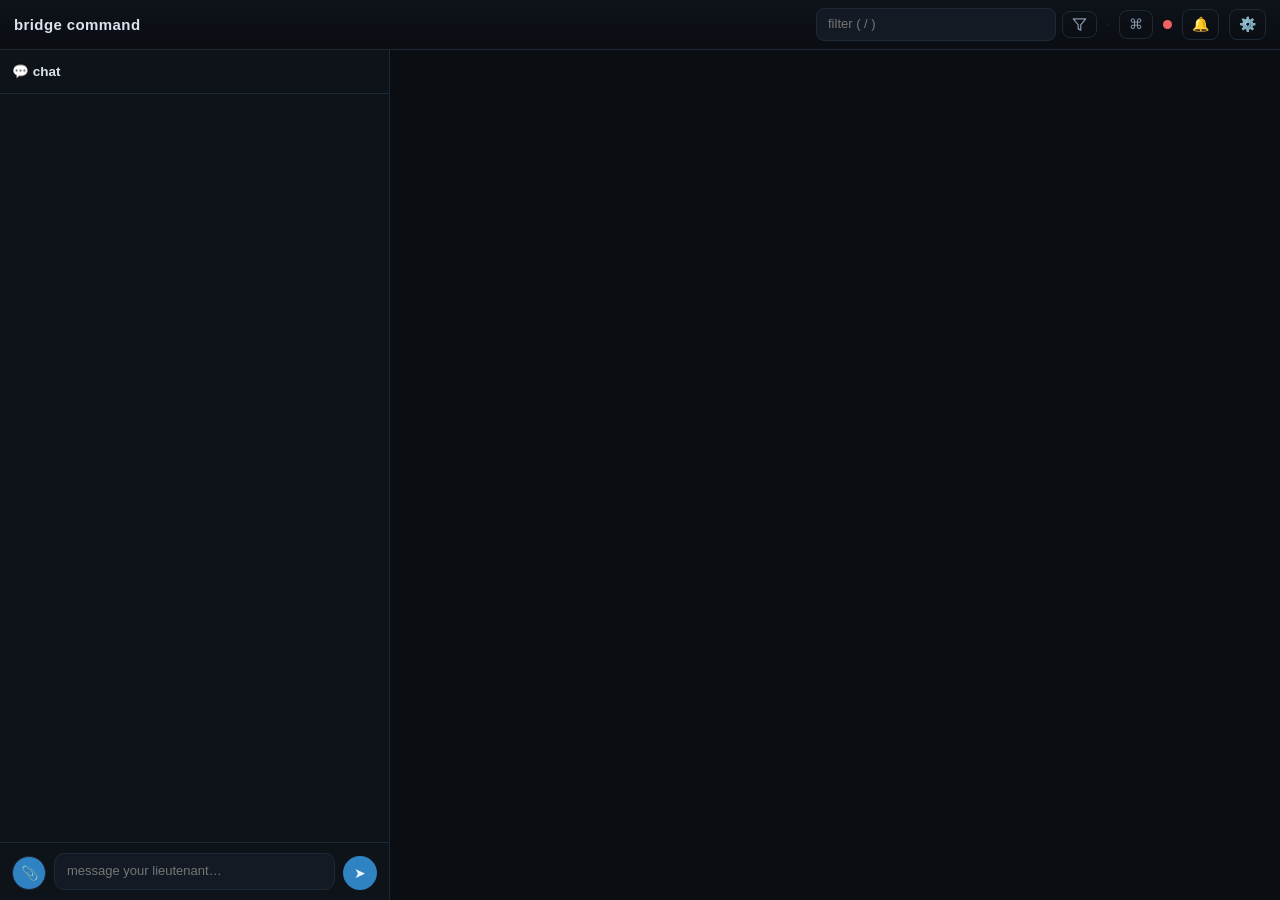
==== commit ff7fdba5: "The remaining UI slots: topbar buttons, a command palette, plugin settings tabs, a pluggable sidebar" ====
--- a/ui/index.html
+++ b/ui/index.html
@@ -38,6 +38,10 @@
        (views.js), in rank order — ▦ kanban, ☰ table, 🧊 archived, ⚡ automation,
        then any plugin view. main.js builds the buttons. -->
   <span id="view-seg" role="group" aria-label="board view"></span>
+  <!-- topbar/v1: plugin command buttons (topbar.js), card-less; hidden while
+       there are none. Then the ⌘ that opens the command palette (palette.js). -->
+  <span id="topbar-cmds" role="group" aria-label="plugin commands" hidden></span>
+  <button id="palette-btn" type="button" title="commands (⌘K / Ctrl+K)" aria-label="command palette">⌘</button>
   <span id="status-dot" title="connecting…"></span>
   <button id="bell" title="notifications">🔔<span id="bell-n" class="badge-n" hidden></span></button>
   <button id="gear" title="settings">⚙️</button>
@@ -112,7 +116,10 @@
 </div>
 
 <main id="layout">
-  <!-- chat: left, full height, always open on desktop -->
+  <!-- chat: left, full height, always open on desktop. It is the built-in
+       filler of the sidebar/v1 slot (sidebar.js): a plugin sidebar gets a
+       .bc-sidebar sibling here and shows instead when the overlay switches
+       `sidebar:chat` off. -->
   <section id="chat">
     <div id="chat-head">
       <button id="chat-back" hidden>←</button>
--- a/ui/app.css
+++ b/ui/app.css
@@ -2044,3 +2044,65 @@
   #taskbar { padding: 5px 10px; }
   .tile .t-cmd { opacity: .8; font-size: 14px; padding: 2px 4px; }
 }
+
+/* ---- topbar/v1: plugin command buttons (topbar.js) + the palette's ⌘ ---- */
+#topbar-cmds { display: inline-flex; align-items: center; gap: 6px; flex: none; }
+#topbar-cmds[hidden] { display: none; }
+.tb-cmd, #palette-btn {
+  display: inline-flex; align-items: center; gap: 5px; flex: none; border: 1px solid var(--line); border-radius: 8px;
+  color: var(--dim); padding: 4px 9px; font-size: 12.5px; line-height: 1.3; white-space: nowrap;
+  transition: border-color .15s, color .15s;
+}
+.tb-cmd:hover, #palette-btn:hover { color: var(--accent); border-color: var(--accent2); }
+.tb-cmd.busy { opacity: .55; cursor: progress; }
+.tb-cmd .tb-icon { font-size: 13px; }
+.tb-cmd .tb-label { max-width: 14em; overflow: hidden; text-overflow: ellipsis; }
+#palette-btn { font-size: 14px; padding: 4px 9px; }
+
+/* ---- the command palette (palette.js): a modal pinned near the top ---- */
+.bc-modal-overlay:has(> .bc-palette) { align-items: flex-start; padding-top: 12vh; }
+.bc-palette { width: min(560px, calc(100vw - 28px)); max-height: 70vh; gap: 10px; padding: 12px; }
+.bc-palette .bc-modal-title { font-size: 12.5px; color: var(--dim); font-weight: 600; }
+.bc-pal-input {
+  width: 100%; background: var(--panel); border: 1px solid var(--line2); border-radius: 9px;
+  font-size: 14px; padding: 9px 12px; outline: none;
+}
+.bc-pal-input:focus { border-color: var(--accent2); }
+.bc-pal-list { display: flex; flex-direction: column; gap: 1px; overflow-y: auto; min-height: 0; max-height: 52vh; }
+.bc-pal-item {
+  display: flex; align-items: center; gap: 10px; width: 100%; text-align: left; padding: 7px 10px;
+  border-radius: 7px; font-size: 13px; color: var(--text);
+}
+.bc-pal-item:hover { background: var(--panel2); }
+.bc-pal-item.on { background: var(--accent-soft); box-shadow: inset 2px 0 0 var(--accent); }
+.bc-pal-item.off { color: var(--faint); cursor: default; }
+.bc-pal-icon { flex: none; width: 1.4em; text-align: center; }
+.bc-pal-title { flex: 1; min-width: 0; overflow: hidden; text-overflow: ellipsis; white-space: nowrap; }
+.bc-pal-title b { color: var(--accent); font-weight: 700; }
+.bc-pal-why { color: var(--faint); }
+.bc-pal-hint { flex: none; max-width: 40%; overflow: hidden; text-overflow: ellipsis; white-space: nowrap; color: var(--faint); font-size: 11px; font-family: var(--mono); }
+.bc-pal-empty { color: var(--faint); font-size: 12.5px; padding: 10px; }
+
+/* ---- sidebar/v1: a plugin sidebar in the chat's place (sidebar.js) ---- */
+.bc-sidebar {
+  flex: none; width: var(--chat-w, 390px); min-width: 0; min-height: 0; display: flex; flex-direction: column;
+  overflow: auto; border-right: 1px solid var(--line); background: var(--bg2); padding: 12px;
+}
+
+/* ---- settings.sections/v1: a plugin tab in the config screen ---- */
+.ss-psec-body { font-size: 13px; }
+
+@media (max-width: 760px) {
+  /* icons only: the row has to hold at 390px */
+  .tb-cmd { padding: 4px 7px; font-size: 13px; }
+  .tb-cmd .tb-label { display: none; }
+  #topbar-cmds { gap: 4px; }
+  #palette-btn { padding: 4px 8px; font-size: 13px; }
+  #topbar.searching #topbar-cmds, #topbar.searching #palette-btn { display: none; }
+  /* the plugin sidebar is the Chat tab's content, as the chat is */
+  .bc-sidebar { width: 100%; flex: 1; border-right: none; display: none; }
+  body[data-view="chat"] .bc-sidebar { display: flex; }
+  .bc-modal-overlay:has(> .bc-palette) { padding-top: 0; }
+  .bc-palette { max-height: none; }
+  .bc-pal-list { max-height: none; flex: 1; }
+}
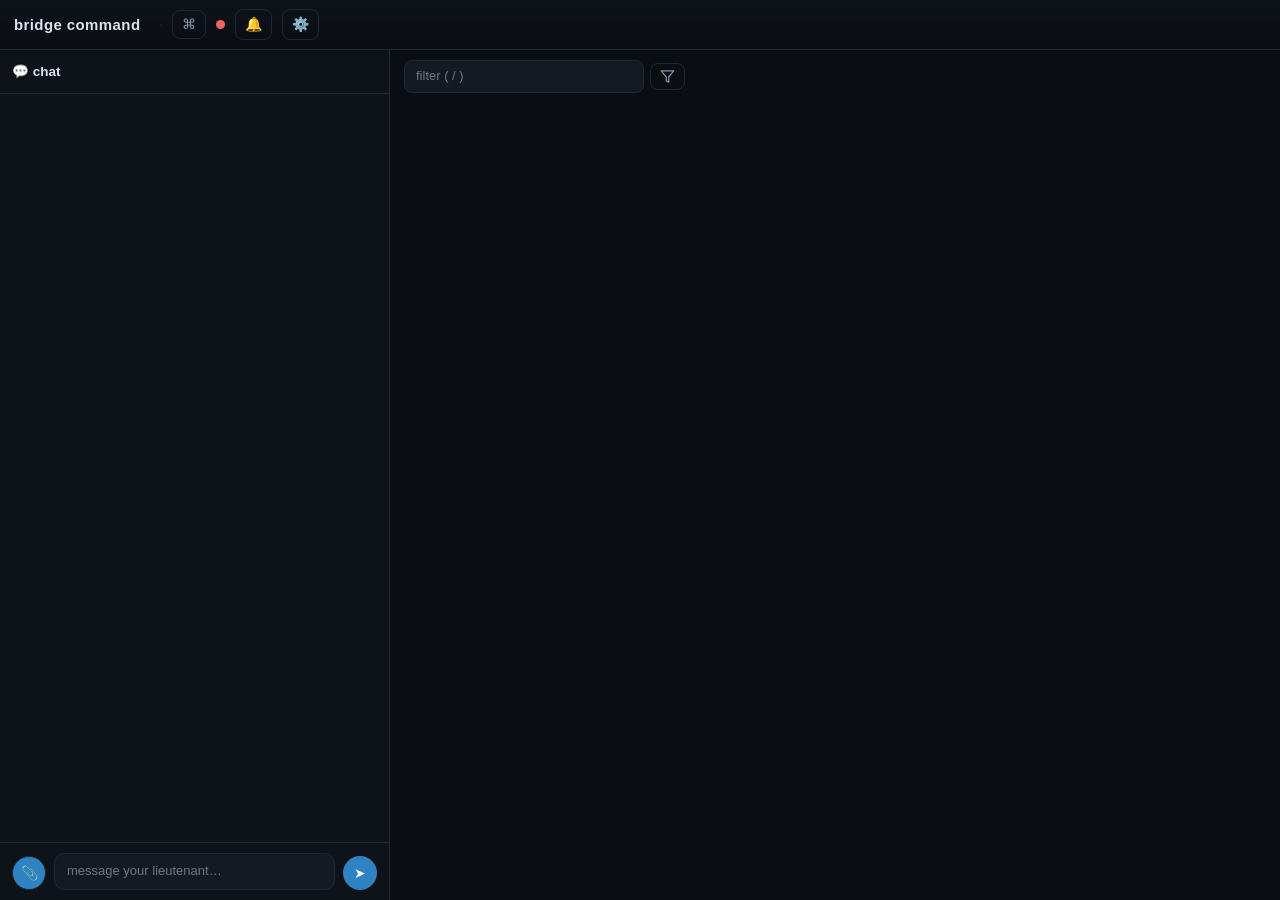
==== commit e403ae00: "Show active filters as removable chips in a left-aligned filter row (BR2-5) The filter input, the fu" ====
--- a/ui/index.html
+++ b/ui/index.html
@@ -12,28 +12,6 @@
 <header id="topbar">
   <h1 id="b-title">bridge command</h1>
   <div id="b-subtitle"></div>
-  <span id="filter-wrap">
-    <!-- mobile only: the text filter collapses to this 🔍; tapping it expands
-         the input over the whole row (desktop shows the input directly) -->
-    <button id="filter-open" title="search cards">
-      <svg viewBox="0 0 24 24" width="15" height="15" fill="none" stroke="currentColor"
-           stroke-width="2" stroke-linecap="round" stroke-linejoin="round" aria-hidden="true">
-        <circle cx="11" cy="11" r="7"></circle>
-        <line x1="21" y1="21" x2="16" y2="16"></line>
-      </svg>
-    </button>
-    <input id="filter" placeholder="filter ( / )" autocomplete="off">
-    <!-- the richer filters live in a popup; the badge counts what's active in there -->
-    <button id="filter-btn" title="filters">
-      <svg viewBox="0 0 24 24" width="15" height="15" fill="none" stroke="currentColor"
-           stroke-width="2" stroke-linecap="round" stroke-linejoin="round" aria-hidden="true">
-        <polygon points="22 3 2 3 10 12.46 10 19 14 21 14 12.46 22 3"></polygon>
-      </svg>
-      <span id="filter-btn-n" class="badge-n" hidden></span>
-    </button>
-    <!-- mobile only: leaves search mode (the filter itself stays applied) -->
-    <button id="filter-close" title="done">✕</button>
-  </span>
   <!-- the view switcher: one button per switcher view in the main/v1 registry
        (views.js), in rank order — ▦ kanban, ☰ table, 🧊 archived, ⚡ automation,
        then any plugin view. main.js builds the buttons. -->
@@ -149,6 +127,8 @@
       <input id="chat-file" type="file" multiple hidden>
       <button type="button" id="chat-attach" class="composer-attach" title="attach files (images & any type)">📎</button>
       <textarea id="chat-input" rows="1" placeholder="message your lieutenant…" autocomplete="off"></textarea>
+      <!-- ⏹ shows only while this conversation's agent is busy (interrupt.js) -->
+      <button type="button" id="chat-stop" class="composer-stop" title="stop the agent's turn (Esc in an empty composer)" aria-label="stop the agent" hidden>⏹</button>
       <button type="submit" title="send">➤</button>
     </form>
     <div class="pane-resize" id="chat-resize" title="drag to resize · double-click to reset"></div>
@@ -164,6 +144,32 @@
     <!-- every view below is a .bc-view: views.js marks the one on screen
          .view-on. Plugin views get a div of their own, inserted before the
          taskbar. -->
+    <!-- the filter row sits on top of every view, so it starts where the
+         kanban's first column starts whatever the chat pane's width -->
+    <div id="filter-wrap">
+      <!-- mobile only: the text filter collapses to this 🔍; tapping it expands
+           the input over the whole filter row (desktop shows the input directly) -->
+      <button id="filter-open" title="search cards">
+        <svg viewBox="0 0 24 24" width="15" height="15" fill="none" stroke="currentColor"
+             stroke-width="2" stroke-linecap="round" stroke-linejoin="round" aria-hidden="true">
+          <circle cx="11" cy="11" r="7"></circle>
+          <line x1="21" y1="21" x2="16" y2="16"></line>
+        </svg>
+      </button>
+      <input id="filter" placeholder="filter ( / )" autocomplete="off">
+      <!-- the richer filters live in a popup; the badge counts what's active in there -->
+      <button id="filter-btn" title="filters">
+        <svg viewBox="0 0 24 24" width="15" height="15" fill="none" stroke="currentColor"
+             stroke-width="2" stroke-linecap="round" stroke-linejoin="round" aria-hidden="true">
+          <polygon points="22 3 2 3 10 12.46 10 19 14 21 14 12.46 22 3"></polygon>
+        </svg>
+        <span id="filter-btn-n" class="badge-n" hidden></span>
+      </button>
+      <!-- one removable chip per active filter (filterpop.js) -->
+      <div id="filter-chips"></div>
+      <!-- mobile only: leaves search mode (the filter itself stays applied) -->
+      <button id="filter-close" title="done">✕</button>
+    </div>
     <div id="board" class="bc-view"><div class="empty">waiting for board…</div></div>
     <div id="table" class="bc-view"></div>
     <div id="archive" class="bc-view"></div>
--- a/ui/app.css
+++ b/ui/app.css
@@ -64,9 +64,11 @@
 }
 #topbar h1 { font-size: 15px; font-weight: 650; letter-spacing: .4px; white-space: nowrap; }
 #b-subtitle { color: var(--faint); font-size: 12px; overflow: hidden; text-overflow: ellipsis; white-space: nowrap; flex: 0 1 auto; }
-#filter-wrap { display: flex; align-items: center; gap: 6px; flex: 1 1 auto; justify-content: flex-end; min-width: 0; }
+/* the filter row tops the board region; its left padding matches #board's so
+   the input starts on the first column's edge */
+#filter-wrap { display: flex; align-items: center; gap: 6px; flex: none; min-width: 0; padding: 10px 14px 0; }
 #filter {
-  width: min(240px, 100%); background: var(--panel); border: 1px solid var(--line); border-radius: 8px;
+  width: min(240px, 100%); flex: none; background: var(--panel); border: 1px solid var(--line); border-radius: 8px;
   font-size: 13px; padding: 6px 11px; outline: none; transition: border-color .15s, width .2s;
 }
 #filter:focus { border-color: var(--accent2); }
@@ -75,15 +77,21 @@
   font-size: 11.5px; padding: 6px 4px; max-width: 105px; cursor: pointer; outline: none; flex: none;
 }
 #filter-age:hover, #filter-age:focus { border-color: var(--accent2); }
-#filter-chips { display: flex; gap: 5px; align-items: center; flex: none; max-width: 40%; overflow: hidden; }
+#filter-chips { display: flex; flex-wrap: wrap; gap: 5px; align-items: center; flex: 1 1 auto; min-width: 0; }
 .fchip {
   display: inline-flex; align-items: center; gap: 5px; font-size: 11px; padding: 2px 9px;
   border-radius: 10px; background: var(--accent2); color: #eaf6ff; cursor: pointer; white-space: nowrap;
 }
 .fchip:hover { background: var(--accent); color: #06222f; }
 .fchip .x { font-size: 10px; opacity: .8; }
-#filter-clear { display: none; color: var(--dim); font-size: 12px; padding: 0 2px; }
-#filter-clear:hover { color: var(--text); }
+/* in the row only the ✕ removes, so the label stays safe to read and select */
+#filter-chips .fchip { cursor: default; }
+#filter-chips .fchip:hover { background: var(--accent2); color: #eaf6ff; }
+#filter-chips .fchip.ex:hover { background: #7c2f2e; color: #ffe3e2; }
+#filter-chips .x { color: inherit; padding: 0 0 0 2px; cursor: pointer; }
+#filter-chips .x:hover { opacity: 1; }
+#filter-clear-all { color: var(--dim); font-size: 11.5px; padding: 2px 4px; white-space: nowrap; }
+#filter-clear-all:hover { color: var(--text); }
 #status-dot { width: 9px; height: 9px; border-radius: 50%; flex: none; background: var(--danger); transition: background .3s; }
 #status-dot.ok { background: var(--ok); }
 #status-dot.busy { background: var(--warn); }
@@ -276,6 +284,8 @@
 }
 .composer-attach:hover { color: var(--accent); border-color: var(--accent2); }
 .composer-attach:disabled { opacity: .4; pointer-events: none; }
+.composer .composer-stop { background: var(--danger); color: #fff; }
+.composer .composer-stop:hover { background: var(--danger); color: #fff; opacity: .85; }
 #chat-send-err {
   flex: none; padding: 6px 12px 0; font-size: 12px; color: var(--danger);
 }
@@ -1596,17 +1606,17 @@
   #topbar h1[data-load="ok"] { text-decoration-color: var(--ok); }
   #topbar h1[data-load="busy"] { text-decoration-color: var(--warn); }
   #status-dot { display: none; }
-  /* the text filter collapses to the 🔍; the row is title + icon buttons only */
-  #filter-wrap { flex: none; gap: 4px; }
+  /* the text filter collapses to the 🔍; the row is 🔍, funnel and chips.
+     The chips scroll sideways in one line so the page never does. */
+  #filter-wrap { gap: 4px; padding: 8px 10px 0; }
   #filter { display: none; }
   #filter-age { display: none; }
-  /* search mode (🔍 tapped): the input takes the whole row — title, mode
-     switcher, dot, bell, gear step aside until ✕ */
-  #topbar.searching h1, #topbar.searching #view-seg, #topbar.searching #status-dot,
-  #topbar.searching #bell, #topbar.searching #gear, #topbar.searching #filter-open { display: none; }
-  #topbar.searching #filter-wrap { flex: 1 1 auto; }
-  #topbar.searching #filter { display: block; flex: 1 1 auto; width: auto; min-width: 0; padding: 5px 9px; }
-  #topbar.searching #filter-close { display: inline-flex; }
+  #filter-chips { flex-wrap: nowrap; overflow-x: auto; }
+  /* search mode (🔍 tapped): the input takes the whole row — the chips step
+     aside until ✕ */
+  #filter-wrap.searching #filter-open, #filter-wrap.searching #filter-chips { display: none; }
+  #filter-wrap.searching #filter { display: block; flex: 1 1 auto; width: auto; min-width: 0; padding: 5px 9px; }
+  #filter-wrap.searching #filter-close { display: inline-flex; }
   /* compact the icon cluster so everything sits in one calm row at 390px
      (the #view-seg / #filter-open sizing lives in the mobile block at the end
      of this file — their base rules are declared below this one) */
@@ -1751,8 +1761,6 @@
 }
 .fp-opt:hover { border-color: var(--accent2); color: var(--accent); }
 .fp-opt.on { color: var(--accent); border-color: var(--accent2); background: var(--accent-soft); }
-.fp-chips { display: flex; flex-wrap: wrap; gap: 5px; }
-.fp-chips .fchip { cursor: pointer; }
 .fp-row { display: flex; align-items: center; gap: 8px; }
 .fp-lbl { flex: none; width: 74px; font-size: 10.5px; font-weight: 650; text-transform: uppercase; letter-spacing: .8px; color: var(--faint); }
 .fp-row select {
@@ -1831,7 +1839,7 @@
    #filter-open/#filter-close base rules declared above. */
 @media (max-width: 760px) {
   #filter-open { display: inline-flex; }
-  #topbar.searching #filter-open { display: none; }
+  #filter-wrap.searching #filter-open { display: none; }
   /* fatter tri-state rows + switch targets for thumbs */
   .fp-tri { padding: 6px 12px; font-size: 13px; }
   .fp-sw button { padding: 8px 12px; font-size: 13px; }
@@ -2098,7 +2106,6 @@
   .tb-cmd .tb-label { display: none; }
   #topbar-cmds { gap: 4px; }
   #palette-btn { padding: 4px 8px; font-size: 13px; }
-  #topbar.searching #topbar-cmds, #topbar.searching #palette-btn { display: none; }
   /* the plugin sidebar is the Chat tab's content, as the chat is */
   .bc-sidebar { width: 100%; flex: 1; border-right: none; display: none; }
   body[data-view="chat"] .bc-sidebar { display: flex; }
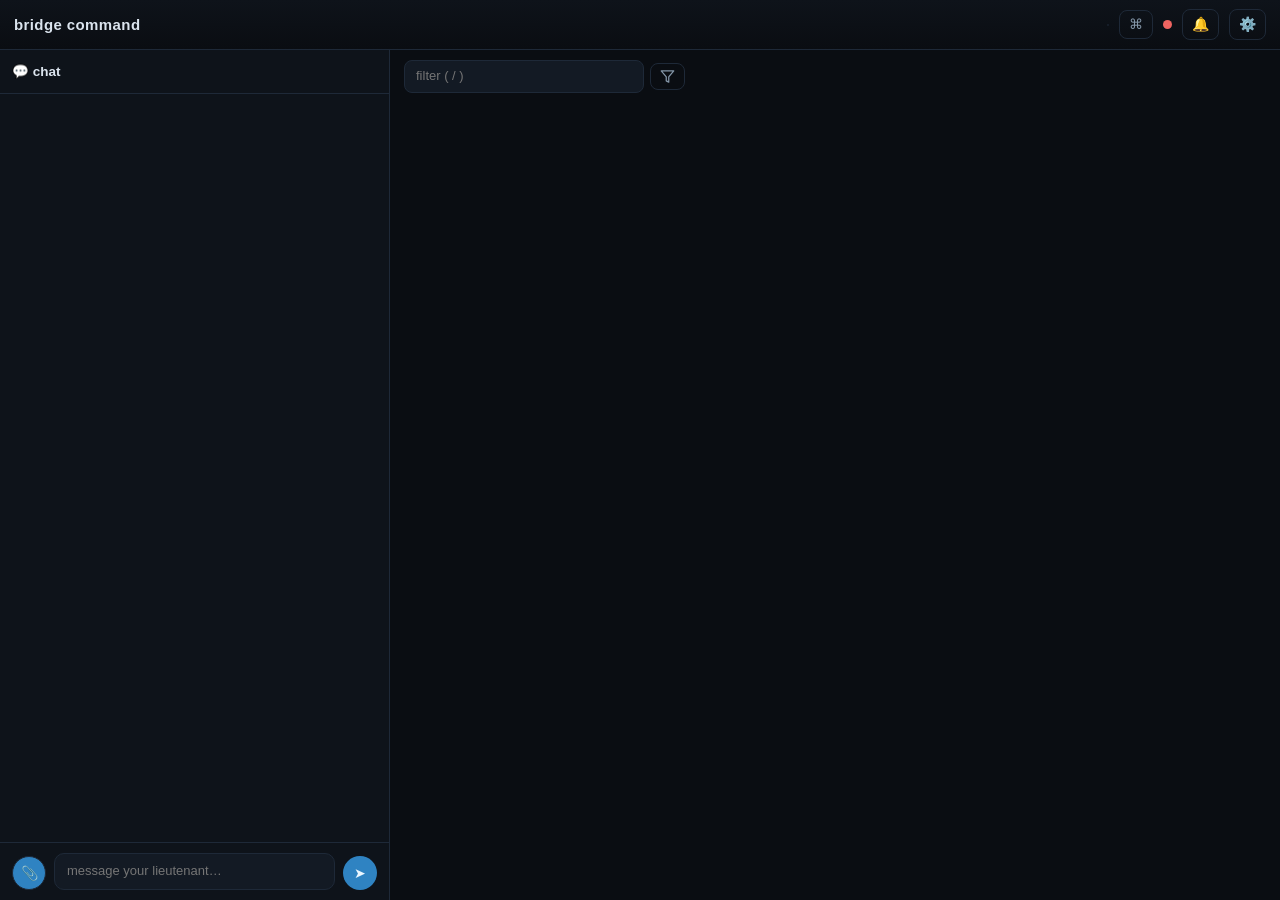
==== commit 23eebdf9: "Copy the attach or resume command from the 👁 drawer (BR2-7) A 📋 button in the drawer head, next to ⌨" ====
--- a/ui/index.html
+++ b/ui/index.html
@@ -458,6 +458,7 @@
       <span class="pane-live-lbl">live</span>
       <span class="pane-title" id="pane-title"></span>
       <span class="pane-hint" id="pane-hint">click the screen to type</span>
+      <button id="pane-copy" hidden title="copy a command to reach this session from a terminal">📋</button>
       <a id="pane-term" hidden title="open this session in a real terminal">⌨</a>
       <button id="pane-close" title="close">✕</button>
     </div>
--- a/ui/app.css
+++ b/ui/app.css
@@ -64,6 +64,8 @@
 }
 #topbar h1 { font-size: 15px; font-weight: 650; letter-spacing: .4px; white-space: nowrap; }
 #b-subtitle { color: var(--faint); font-size: 12px; overflow: hidden; text-overflow: ellipsis; white-space: nowrap; flex: 0 1 auto; }
+/* the auto margin keeps the switcher and every control after it on the right edge */
+#view-seg { margin-left: auto; }
 /* the filter row tops the board region; its left padding matches #board's so
    the input starts on the first column's edge */
 #filter-wrap { display: flex; align-items: center; gap: 6px; flex: none; min-width: 0; padding: 10px 14px 0; }
@@ -1347,6 +1349,12 @@
 #pane-close:hover { color: var(--text); }
 #pane-term { flex: none; color: var(--dim); font-size: 15px; padding: 2px 6px; cursor: pointer; text-decoration: none; }
 #pane-term:hover { color: var(--accent); }
+#pane-copy { flex: none; color: var(--dim); font-size: 14px; padding: 2px 6px; }
+#pane-copy:hover { color: var(--accent); }
+/* the drawer sits at z 92, above the popover default of 80 */
+#pane-copy-pop { z-index: 95; }
+/* the 📋 confirmation must read over the drawer, not dimmed behind it */
+body:has(#pane-overlay:not([hidden])) #toast-stack { z-index: 94; }
 /* window tabs: rendered only when a card offers more than one, so a single
    window is the drawer exactly as it was before they existed */
 .pane-tabs {
